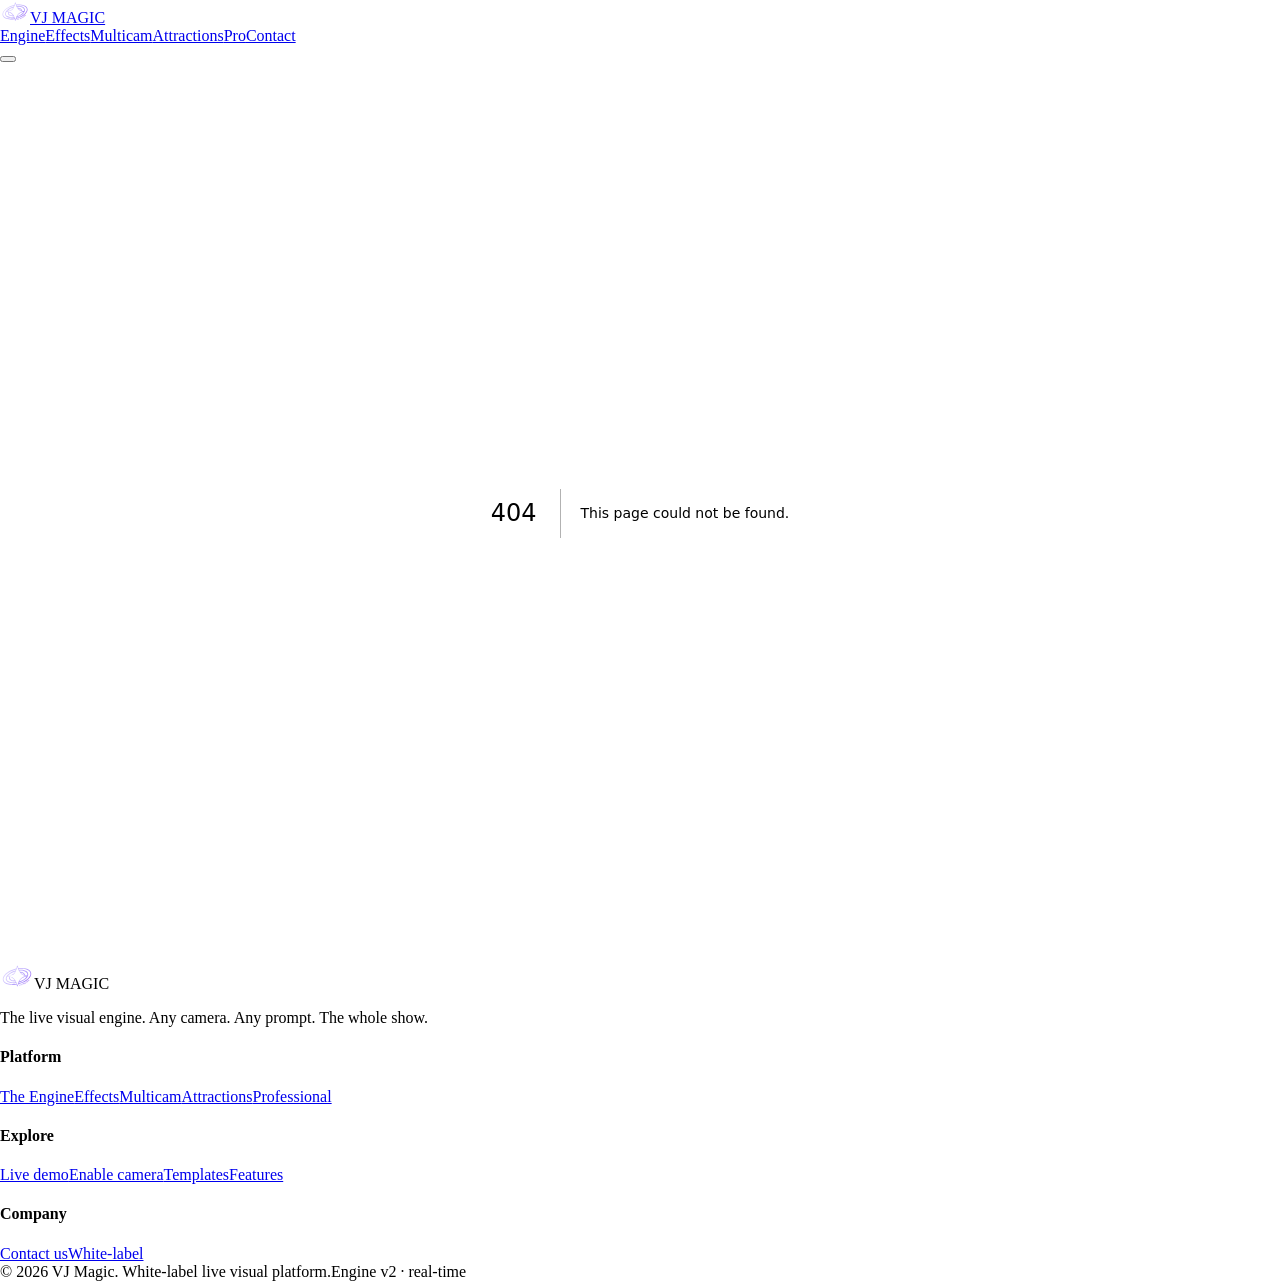
==== 404/index.html @ c1c37a98 "Minimal Become the Show intro: black + glow + logo + Enable camera button only" ====
<!DOCTYPE html><html lang="en"><head><meta charSet="utf-8"/><meta name="viewport" content="width=device-width, initial-scale=1"/><link rel="stylesheet" href="/vj-magic-site-v2/_next/static/css/72cdd108490dcdf6.css" data-precedence="next"/><link rel="preload" as="script" fetchPriority="low" href="/vj-magic-site-v2/_next/static/chunks/webpack-2d8a1e5a2ded59dc.js"/><script src="/vj-magic-site-v2/_next/static/chunks/fd9d1056-23bdddb1df3a91c8.js" async=""></script><script src="/vj-magic-site-v2/_next/static/chunks/23-326c0c5b7049838a.js" async=""></script><script src="/vj-magic-site-v2/_next/static/chunks/main-app-4d22e9ab011d833d.js" async=""></script><script src="/vj-magic-site-v2/_next/static/chunks/c15bf2b0-c5f2ab0c4ce668d5.js" async=""></script><script src="/vj-magic-site-v2/_next/static/chunks/3-db97e6afbbf609db.js" async=""></script><script src="/vj-magic-site-v2/_next/static/chunks/366-da704484c9fda1c6.js" async=""></script><script src="/vj-magic-site-v2/_next/static/chunks/453-7058235961efaa7b.js" async=""></script><script src="/vj-magic-site-v2/_next/static/chunks/app/layout-bbbaefa6b8dc3cee.js" async=""></script><meta name="robots" content="noindex"/><title>404: This page could not be found.</title><title>VJ Magic — The Live Visual Engine</title><meta name="description" content="VJ Magic turns any camera feed into a living, reactive light show — composited, switched, and reimagined in real time. The engine runs in your browser."/><script src="/vj-magic-site-v2/_next/static/chunks/polyfills-78c92fac7aa8fdd8.js" noModule=""></script></head><body class="grain"><header class="jsx-af280aa5b6983d5b nav "><div class="jsx-af280aa5b6983d5b nav-inner container"><a class="brand" aria-label="VJ Magic home" href="/vj-magic-site-v2/"><svg width="30" height="23" viewBox="0 0 600 450" fill="none" class="" role="img" aria-label="VJ Magic"><defs><linearGradient id="vjm-chrome-1" x1="40" y1="40" x2="560" y2="410" gradientUnits="userSpaceOnUse"><stop offset="0" stop-color="#F2EEFF"></stop><stop offset="0.42" stop-color="#C4B5FD"></stop><stop offset="0.74" stop-color="#A78BFA"></stop><stop offset="1" stop-color="#8A2BE2"></stop></linearGradient></defs><path d="M313.3,405.8C314.5,404.9 315.3,402.0 316.0,396.5C317.3,386.0 318.9,378.4 320.7,373.7C322.1,370.4 322.8,369.8 327.9,368.4C409.4,345.9 465.3,316.2 507.6,272.9C537.9,241.8 551.0,215.5 551.2,185.9C551.4,125.9 491.7,87.6 391.0,83.4C377.5,82.9 369.8,83.2 349.3,85.1C335.4,86.3 323.8,87.1 323.5,86.9C323.2,86.6 321.2,77.1 318.9,65.9C314.5,43.7 314.2,43.0 307.7,43.0C299.7,43.0 298.5,44.9 296.4,60.7C294.9,72.6 289.8,91.6 287.7,93.6C287.0,94.2 279.1,96.6 270.0,99.0C159.1,127.9 73.6,189.6 52.5,256.0C48.8,267.4 47.9,286.9 50.5,298.5C58.6,335.0 96.3,364.5 150.0,376.4C186.0,384.3 236.7,384.9 280.9,377.9C287.8,376.8 293.7,376.3 294.1,376.7C295.3,378.0 298.0,392.5 298.0,398.0C298.0,404.7 300.2,407.0 306.8,407.0C309.5,407.0 312.4,406.4 313.3,405.8ZM304.1,382.4C292.8,335.2 273.9,298.1 247.5,271.4C225.4,249.1 212.3,242.3 172.7,232.4C157.5,228.6 145.0,225.2 145.0,224.8C145.0,224.0 145.3,223.9 159.0,221.6C218.0,211.6 234.0,205.5 252.1,186.3C260.8,177.0 266.3,167.7 273.0,151.2C275.7,144.6 279.5,136.1 281.4,132.2C287.7,119.8 298.6,91.2 305.1,70.3C307.4,63.1 308.7,61.8 309.6,65.7C315.1,89.8 321.9,109.8 330.5,127.6C356.3,180.2 400.0,214.7 451.9,223.1C458.8,224.2 464.6,225.3 464.8,225.4C464.9,225.6 455.5,228.0 443.8,230.9C432.1,233.8 418.0,237.9 412.5,240.1C363.3,259.4 324.5,313.6 310.2,383.0L307.4,396.3L304.1,382.4ZM354.5,385.5C359.7,374.2 359.7,374.4 356.0,373.6C353.7,373.0 353.3,373.5 351.2,378.4C346.9,388.2 347.1,388.2 339.9,382.2C334.0,377.4 333.5,377.2 331.8,378.7C330.8,379.6 330.0,380.7 330.0,381.1C330.0,382.2 347.2,396.0 348.6,396.0C349.2,396.0 351.9,391.3 354.5,385.5ZM373.6,389.1C381.0,385.7 382.3,381.9 379.3,372.4C377.8,367.4 377.5,367.1 375.1,367.7C370.2,368.9 366.1,370.5 366.0,371.2C365.8,375.0 366.0,375.2 369.4,374.6C373.1,373.9 374.0,374.9 374.0,380.1C374.0,383.4 370.1,386.0 365.2,386.0C362.8,386.0 362.1,386.5 361.8,388.5C361.3,390.8 361.5,391.0 365.4,391.0C367.6,391.0 371.4,390.1 373.6,389.1ZM407.4,376.7C409.1,375.4 409.1,375.2 407.6,372.2C405.5,368.2 405.6,366.7 407.8,367.3C414.8,369.2 414.8,369.2 417.6,364.8L420.3,360.6L422.3,364.6C423.4,366.7 424.4,368.6 424.5,368.8C425.0,369.3 430.0,366.7 430.0,365.9C430.0,364.6 421.6,348.0 421.0,348.0C420.7,348.0 418.7,351.2 416.5,355.0C412.1,362.7 412.5,362.5 402.5,360.6C398.6,359.8 395.4,359.3 395.4,359.4C395.3,359.4 396.9,363.7 398.9,368.7C402.6,378.3 403.8,379.3 407.4,376.7ZM194.0,368.4C192.1,368.2 186.0,367.5 180.5,366.9C119.7,360.5 77.8,336.4 65.3,300.8C62.0,291.6 61.6,274.3 64.3,264.4C79.6,208.8 149.2,152.7 240.7,122.1C254.0,117.6 279.9,110.6 280.6,111.3C280.8,111.5 279.6,115.1 277.9,119.2L274.8,126.8L258.2,132.3C187.5,155.5 138.6,188.9 114.1,230.9C105.1,246.2 102.5,255.4 102.5,272.0C102.5,284.7 102.7,285.9 105.6,293.0C118.3,324.5 150.0,343.6 201.0,350.6C221.9,353.5 262.1,352.9 281.7,349.4C284.6,348.8 285.0,349.1 286.9,352.9C288.1,355.1 289.0,358.2 289.0,359.9C289.0,363.2 288.7,363.2 265.3,366.6C255.0,368.0 202.5,369.4 194.0,368.4ZM439.2,360.8C439.6,357.7 451.5,350.8 455.1,351.5C457.1,352.0 457.9,351.6 458.8,349.5C459.7,347.5 459.7,346.8 458.7,346.5C458.1,346.3 453.0,344.5 447.6,342.5C442.1,340.6 437.5,339.2 437.3,339.4C436.7,340.0 433.0,358.9 433.0,361.2C433.0,364.1 438.8,363.7 439.2,360.8ZM327.0,352.7C327.1,352.0 328.3,348.7 329.8,345.2C332.5,339.0 332.5,339.0 346.5,334.1C397.9,316.3 435.3,294.9 462.5,267.5C488.0,241.8 498.9,218.7 497.7,193.0C495.2,143.0 440.7,113.4 354.4,115.2L334.0,115.6L331.8,108.8C330.6,105.1 329.8,101.8 330.1,101.6C331.0,100.6 347.4,99.0 364.8,98.0C412.5,95.5 457.3,102.6 487.2,117.6C521.4,134.7 539.6,160.5 537.6,189.0C533.9,243.5 467.0,305.0 374.0,339.5C353.2,347.2 327.0,354.6 327.0,352.7ZM441.0,349.0C441.0,346.9 442.6,346.4 444.9,347.9C446.0,348.6 445.9,349.0 444.2,349.9C441.4,351.4 441.0,351.3 441.0,349.0ZM472.8,341.4C481.3,337.2 485.4,330.3 482.0,326.1C480.1,323.9 479.9,323.8 477.5,325.4C475.4,326.8 475.1,327.4 476.1,329.1C478.4,333.5 467.5,340.3 463.5,337.0C460.2,334.3 463.6,327.9 469.7,325.4C473.0,324.0 473.7,322.6 472.1,320.1C471.4,319.0 470.2,319.3 466.0,321.6C456.3,326.9 452.6,336.7 458.5,341.7C462.0,344.7 466.3,344.6 472.8,341.4ZM214.5,338.3C193.8,336.4 168.3,329.7 152.4,321.9C118.1,305.2 107.3,276.0 123.0,242.7C127.2,233.8 129.1,232.6 138.8,232.9C145.9,233.0 163.4,236.0 164.6,237.3C164.9,237.6 164.4,239.9 163.6,242.4C148.8,286.0 188.3,318.5 255.6,318.3L271.6,318.3L275.9,326.2C278.6,331.2 279.9,334.5 279.3,335.1C276.5,337.9 233.5,340.0 214.5,338.3ZM493.5,326.0C495.2,324.1 495.1,323.9 489.5,317.0C482.5,308.4 483.0,308.8 480.2,311.1C477.8,312.9 477.8,312.9 483.6,320.5C489.9,328.6 490.7,329.1 493.5,326.0ZM341.3,319.6C342.8,315.6 358.9,291.5 365.4,283.4C381.5,263.3 414.2,244.2 443.5,237.6C453.2,235.4 471.1,232.8 471.7,233.4C472.7,234.3 460.5,248.7 449.6,259.5C426.5,282.4 400.0,298.7 360.5,314.3C343.1,321.2 340.4,321.9 341.3,319.6ZM505.9,315.1C510.1,312.9 517.0,305.8 517.0,303.5C517.0,300.7 512.9,302.0 509.2,305.9C505.0,310.3 500.8,311.9 498.5,310.0C495.1,307.2 498.1,300.5 504.1,297.5C507.1,295.9 507.6,294.5 506.1,292.2C504.2,289.2 494.5,297.3 491.5,304.3C487.6,313.7 496.1,320.1 505.9,315.1ZM246.0,304.3C220.8,301.9 213.1,300.1 200.3,293.9C177.3,282.9 168.3,262.4 177.9,243.3L179.5,240.1L188.2,243.0C213.4,251.5 239.5,271.2 257.4,295.4C264.7,305.2 263.6,306.1 246.0,304.3ZM150.5,208.1C175.2,184.1 213.7,162.1 256.0,147.8C269.3,143.4 268.0,143.6 268.0,145.5C268.0,150.1 253.6,172.5 245.8,180.1C237.9,187.7 213.0,201.3 197.5,206.3C185.0,210.4 149.5,217.3 142.2,217.0C141.8,217.0 145.6,213.0 150.5,208.1ZM455.1,214.8C439.2,212.1 439.0,212.0 439.0,206.8C439.0,196.1 433.3,183.4 424.7,174.9C411.6,161.7 393.3,154.3 364.5,150.5C351.3,148.7 351.8,149.1 346.2,139.5C340.6,130.1 340.5,130.3 351.7,129.3C373.2,127.5 397.0,129.5 418.7,135.1C467.9,147.7 490.6,174.3 482.4,210.1L480.8,217.0L473.7,216.9C469.7,216.9 461.4,215.9 455.1,214.8ZM415.9,203.6C401.0,197.5 386.9,187.8 373.8,174.8C364.6,165.6 364.3,164.6 370.8,165.5C399.9,169.6 421.2,184.1 424.5,202.2C425.4,206.9 424.2,207.1 415.9,203.6Z" fill="url(#vjm-chrome-1)" fill-rule="evenodd"></path></svg><span class="jsx-af280aa5b6983d5b wordmark">VJ MAGIC</span></a><nav aria-label="Primary" class="jsx-af280aa5b6983d5b links"><a class="link" href="/vj-magic-site-v2/engine/">Engine</a><a class="link" href="/vj-magic-site-v2/effects/">Effects</a><a class="link" href="/vj-magic-site-v2/multicam/">Multicam</a><a class="link" href="/vj-magic-site-v2/attractions/">Attractions</a><a class="link" href="/vj-magic-site-v2/professional/">Pro</a><a class="link" href="/vj-magic-site-v2/#contact">Contact</a></nav><div class="jsx-af280aa5b6983d5b right"><button aria-label="Menu" class="jsx-af280aa5b6983d5b burger"><span class="jsx-af280aa5b6983d5b"></span><span class="jsx-af280aa5b6983d5b"></span><span class="jsx-af280aa5b6983d5b"></span></button></div></div></header><main><div style="font-family:system-ui,&quot;Segoe UI&quot;,Roboto,Helvetica,Arial,sans-serif,&quot;Apple Color Emoji&quot;,&quot;Segoe UI Emoji&quot;;height:100vh;text-align:center;display:flex;flex-direction:column;align-items:center;justify-content:center"><div><style>body{color:#000;background:#fff;margin:0}.next-error-h1{border-right:1px solid rgba(0,0,0,.3)}@media (prefers-color-scheme:dark){body{color:#fff;background:#000}.next-error-h1{border-right:1px solid rgba(255,255,255,.3)}}</style><h1 class="next-error-h1" style="display:inline-block;margin:0 20px 0 0;padding:0 23px 0 0;font-size:24px;font-weight:500;vertical-align:top;line-height:49px">404</h1><div style="display:inline-block"><h2 style="font-size:14px;font-weight:400;line-height:49px;margin:0">This page could not be found.</h2></div></div></div></main><footer class="jsx-34bf49128ac55c75 ft"><div class="jsx-34bf49128ac55c75 container"><div class="jsx-34bf49128ac55c75 ft-grid"><div class="jsx-34bf49128ac55c75 ft-brand"><div class="jsx-34bf49128ac55c75 brand"><svg width="34" height="26" viewBox="0 0 600 450" fill="none" class="" role="img" aria-label="VJ Magic"><defs><linearGradient id="vjm-chrome-2" x1="40" y1="40" x2="560" y2="410" gradientUnits="userSpaceOnUse"><stop offset="0" stop-color="#F2EEFF"></stop><stop offset="0.42" stop-color="#C4B5FD"></stop><stop offset="0.74" stop-color="#A78BFA"></stop><stop offset="1" stop-color="#8A2BE2"></stop></linearGradient></defs><path d="M313.3,405.8C314.5,404.9 315.3,402.0 316.0,396.5C317.3,386.0 318.9,378.4 320.7,373.7C322.1,370.4 322.8,369.8 327.9,368.4C409.4,345.9 465.3,316.2 507.6,272.9C537.9,241.8 551.0,215.5 551.2,185.9C551.4,125.9 491.7,87.6 391.0,83.4C377.5,82.9 369.8,83.2 349.3,85.1C335.4,86.3 323.8,87.1 323.5,86.9C323.2,86.6 321.2,77.1 318.9,65.9C314.5,43.7 314.2,43.0 307.7,43.0C299.7,43.0 298.5,44.9 296.4,60.7C294.9,72.6 289.8,91.6 287.7,93.6C287.0,94.2 279.1,96.6 270.0,99.0C159.1,127.9 73.6,189.6 52.5,256.0C48.8,267.4 47.9,286.9 50.5,298.5C58.6,335.0 96.3,364.5 150.0,376.4C186.0,384.3 236.7,384.9 280.9,377.9C287.8,376.8 293.7,376.3 294.1,376.7C295.3,378.0 298.0,392.5 298.0,398.0C298.0,404.7 300.2,407.0 306.8,407.0C309.5,407.0 312.4,406.4 313.3,405.8ZM304.1,382.4C292.8,335.2 273.9,298.1 247.5,271.4C225.4,249.1 212.3,242.3 172.7,232.4C157.5,228.6 145.0,225.2 145.0,224.8C145.0,224.0 145.3,223.9 159.0,221.6C218.0,211.6 234.0,205.5 252.1,186.3C260.8,177.0 266.3,167.7 273.0,151.2C275.7,144.6 279.5,136.1 281.4,132.2C287.7,119.8 298.6,91.2 305.1,70.3C307.4,63.1 308.7,61.8 309.6,65.7C315.1,89.8 321.9,109.8 330.5,127.6C356.3,180.2 400.0,214.7 451.9,223.1C458.8,224.2 464.6,225.3 464.8,225.4C464.9,225.6 455.5,228.0 443.8,230.9C432.1,233.8 418.0,237.9 412.5,240.1C363.3,259.4 324.5,313.6 310.2,383.0L307.4,396.3L304.1,382.4ZM354.5,385.5C359.7,374.2 359.7,374.4 356.0,373.6C353.7,373.0 353.3,373.5 351.2,378.4C346.9,388.2 347.1,388.2 339.9,382.2C334.0,377.4 333.5,377.2 331.8,378.7C330.8,379.6 330.0,380.7 330.0,381.1C330.0,382.2 347.2,396.0 348.6,396.0C349.2,396.0 351.9,391.3 354.5,385.5ZM373.6,389.1C381.0,385.7 382.3,381.9 379.3,372.4C377.8,367.4 377.5,367.1 375.1,367.7C370.2,368.9 366.1,370.5 366.0,371.2C365.8,375.0 366.0,375.2 369.4,374.6C373.1,373.9 374.0,374.9 374.0,380.1C374.0,383.4 370.1,386.0 365.2,386.0C362.8,386.0 362.1,386.5 361.8,388.5C361.3,390.8 361.5,391.0 365.4,391.0C367.6,391.0 371.4,390.1 373.6,389.1ZM407.4,376.7C409.1,375.4 409.1,375.2 407.6,372.2C405.5,368.2 405.6,366.7 407.8,367.3C414.8,369.2 414.8,369.2 417.6,364.8L420.3,360.6L422.3,364.6C423.4,366.7 424.4,368.6 424.5,368.8C425.0,369.3 430.0,366.7 430.0,365.9C430.0,364.6 421.6,348.0 421.0,348.0C420.7,348.0 418.7,351.2 416.5,355.0C412.1,362.7 412.5,362.5 402.5,360.6C398.6,359.8 395.4,359.3 395.4,359.4C395.3,359.4 396.9,363.7 398.9,368.7C402.6,378.3 403.8,379.3 407.4,376.7ZM194.0,368.4C192.1,368.2 186.0,367.5 180.5,366.9C119.7,360.5 77.8,336.4 65.3,300.8C62.0,291.6 61.6,274.3 64.3,264.4C79.6,208.8 149.2,152.7 240.7,122.1C254.0,117.6 279.9,110.6 280.6,111.3C280.8,111.5 279.6,115.1 277.9,119.2L274.8,126.8L258.2,132.3C187.5,155.5 138.6,188.9 114.1,230.9C105.1,246.2 102.5,255.4 102.5,272.0C102.5,284.7 102.7,285.9 105.6,293.0C118.3,324.5 150.0,343.6 201.0,350.6C221.9,353.5 262.1,352.9 281.7,349.4C284.6,348.8 285.0,349.1 286.9,352.9C288.1,355.1 289.0,358.2 289.0,359.9C289.0,363.2 288.7,363.2 265.3,366.6C255.0,368.0 202.5,369.4 194.0,368.4ZM439.2,360.8C439.6,357.7 451.5,350.8 455.1,351.5C457.1,352.0 457.9,351.6 458.8,349.5C459.7,347.5 459.7,346.8 458.7,346.5C458.1,346.3 453.0,344.5 447.6,342.5C442.1,340.6 437.5,339.2 437.3,339.4C436.7,340.0 433.0,358.9 433.0,361.2C433.0,364.1 438.8,363.7 439.2,360.8ZM327.0,352.7C327.1,352.0 328.3,348.7 329.8,345.2C332.5,339.0 332.5,339.0 346.5,334.1C397.9,316.3 435.3,294.9 462.5,267.5C488.0,241.8 498.9,218.7 497.7,193.0C495.2,143.0 440.7,113.4 354.4,115.2L334.0,115.6L331.8,108.8C330.6,105.1 329.8,101.8 330.1,101.6C331.0,100.6 347.4,99.0 364.8,98.0C412.5,95.5 457.3,102.6 487.2,117.6C521.4,134.7 539.6,160.5 537.6,189.0C533.9,243.5 467.0,305.0 374.0,339.5C353.2,347.2 327.0,354.6 327.0,352.7ZM441.0,349.0C441.0,346.9 442.6,346.4 444.9,347.9C446.0,348.6 445.9,349.0 444.2,349.9C441.4,351.4 441.0,351.3 441.0,349.0ZM472.8,341.4C481.3,337.2 485.4,330.3 482.0,326.1C480.1,323.9 479.9,323.8 477.5,325.4C475.4,326.8 475.1,327.4 476.1,329.1C478.4,333.5 467.5,340.3 463.5,337.0C460.2,334.3 463.6,327.9 469.7,325.4C473.0,324.0 473.7,322.6 472.1,320.1C471.4,319.0 470.2,319.3 466.0,321.6C456.3,326.9 452.6,336.7 458.5,341.7C462.0,344.7 466.3,344.6 472.8,341.4ZM214.5,338.3C193.8,336.4 168.3,329.7 152.4,321.9C118.1,305.2 107.3,276.0 123.0,242.7C127.2,233.8 129.1,232.6 138.8,232.9C145.9,233.0 163.4,236.0 164.6,237.3C164.9,237.6 164.4,239.9 163.6,242.4C148.8,286.0 188.3,318.5 255.6,318.3L271.6,318.3L275.9,326.2C278.6,331.2 279.9,334.5 279.3,335.1C276.5,337.9 233.5,340.0 214.5,338.3ZM493.5,326.0C495.2,324.1 495.1,323.9 489.5,317.0C482.5,308.4 483.0,308.8 480.2,311.1C477.8,312.9 477.8,312.9 483.6,320.5C489.9,328.6 490.7,329.1 493.5,326.0ZM341.3,319.6C342.8,315.6 358.9,291.5 365.4,283.4C381.5,263.3 414.2,244.2 443.5,237.6C453.2,235.4 471.1,232.8 471.7,233.4C472.7,234.3 460.5,248.7 449.6,259.5C426.5,282.4 400.0,298.7 360.5,314.3C343.1,321.2 340.4,321.9 341.3,319.6ZM505.9,315.1C510.1,312.9 517.0,305.8 517.0,303.5C517.0,300.7 512.9,302.0 509.2,305.9C505.0,310.3 500.8,311.9 498.5,310.0C495.1,307.2 498.1,300.5 504.1,297.5C507.1,295.9 507.6,294.5 506.1,292.2C504.2,289.2 494.5,297.3 491.5,304.3C487.6,313.7 496.1,320.1 505.9,315.1ZM246.0,304.3C220.8,301.9 213.1,300.1 200.3,293.9C177.3,282.9 168.3,262.4 177.9,243.3L179.5,240.1L188.2,243.0C213.4,251.5 239.5,271.2 257.4,295.4C264.7,305.2 263.6,306.1 246.0,304.3ZM150.5,208.1C175.2,184.1 213.7,162.1 256.0,147.8C269.3,143.4 268.0,143.6 268.0,145.5C268.0,150.1 253.6,172.5 245.8,180.1C237.9,187.7 213.0,201.3 197.5,206.3C185.0,210.4 149.5,217.3 142.2,217.0C141.8,217.0 145.6,213.0 150.5,208.1ZM455.1,214.8C439.2,212.1 439.0,212.0 439.0,206.8C439.0,196.1 433.3,183.4 424.7,174.9C411.6,161.7 393.3,154.3 364.5,150.5C351.3,148.7 351.8,149.1 346.2,139.5C340.6,130.1 340.5,130.3 351.7,129.3C373.2,127.5 397.0,129.5 418.7,135.1C467.9,147.7 490.6,174.3 482.4,210.1L480.8,217.0L473.7,216.9C469.7,216.9 461.4,215.9 455.1,214.8ZM415.9,203.6C401.0,197.5 386.9,187.8 373.8,174.8C364.6,165.6 364.3,164.6 370.8,165.5C399.9,169.6 421.2,184.1 424.5,202.2C425.4,206.9 424.2,207.1 415.9,203.6Z" fill="url(#vjm-chrome-2)" fill-rule="evenodd"></path></svg><span class="jsx-34bf49128ac55c75 wordmark">VJ MAGIC</span></div><p class="jsx-34bf49128ac55c75 tag">The live visual engine. Any camera. Any prompt. The whole show.</p></div><div class="jsx-34bf49128ac55c75 ft-col"><h4 class="jsx-34bf49128ac55c75">Platform</h4><a class="ft-link" href="/vj-magic-site-v2/engine/">The Engine</a><a class="ft-link" href="/vj-magic-site-v2/effects/">Effects</a><a class="ft-link" href="/vj-magic-site-v2/multicam/">Multicam</a><a class="ft-link" href="/vj-magic-site-v2/attractions/">Attractions</a><a class="ft-link" href="/vj-magic-site-v2/professional/">Professional</a></div><div class="jsx-34bf49128ac55c75 ft-col"><h4 class="jsx-34bf49128ac55c75">Explore</h4><a class="ft-link" href="/vj-magic-site-v2/#live">Live demo</a><a class="ft-link" href="/vj-magic-site-v2/#live">Enable camera</a><a class="ft-link" href="/vj-magic-site-v2/engine/#templates">Templates</a><a class="ft-link" href="/vj-magic-site-v2/#features">Features</a></div><div class="jsx-34bf49128ac55c75 ft-col"><h4 class="jsx-34bf49128ac55c75">Company</h4><a class="ft-link" href="/vj-magic-site-v2/#contact">Contact us</a><a class="ft-link" href="/vj-magic-site-v2/#contact">White-label</a></div></div><div class="jsx-34bf49128ac55c75 ft-bottom"><span class="jsx-34bf49128ac55c75">© <!-- -->2026<!-- --> VJ Magic. White-label live visual platform.</span><span class="jsx-34bf49128ac55c75 mono">Engine v2 · real-time</span></div></div></footer><script src="/vj-magic-site-v2/_next/static/chunks/webpack-2d8a1e5a2ded59dc.js" async=""></script><script>(self.__next_f=self.__next_f||[]).push([0]);self.__next_f.push([2,null])</script><script>self.__next_f.push([1,"1:HL[\"/vj-magic-site-v2/_next/static/css/72cdd108490dcdf6.css\",\"style\"]\n"])</script><script>self.__next_f.push([1,"2:I[5751,[],\"\"]\n4:I[9275,[],\"\"]\n5:I[1343,[],\"\"]\n6:I[9599,[\"922\",\"static/chunks/c15bf2b0-c5f2ab0c4ce668d5.js\",\"3\",\"static/chunks/3-db97e6afbbf609db.js\",\"366\",\"static/chunks/366-da704484c9fda1c6.js\",\"453\",\"static/chunks/453-7058235961efaa7b.js\",\"185\",\"static/chunks/app/layout-bbbaefa6b8dc3cee.js\"],\"default\"]\n7:I[552,[\"922\",\"static/chunks/c15bf2b0-c5f2ab0c4ce668d5.js\",\"3\",\"static/chunks/3-db97e6afbbf609db.js\",\"366\",\"static/chunks/366-da704484c9fda1c6.js\",\"453\",\"static/chunks/453-7058235961efaa7b.js\",\"185\",\"static/chunks/app/layout-bbbaefa6b8dc3cee.js\"],\"default\"]\nc:I[2674,[\"922\",\"static/chunks/c15bf2b0-c5f2ab0c4ce668d5.js\",\"3\",\"static/chunks/3-db97e6afbbf609db.js\",\"366\",\"static/chunks/366-da704484c9fda1c6.js\",\"453\",\"static/chunks/453-7058235961efaa7b.js\",\"185\",\"static/chunks/app/layout-bbbaefa6b8dc3cee.js\"],\"default\"]\ne:I[6130,[],\"\"]\n8:{\"fontFamily\":\"system-ui,\\\"Segoe UI\\\",Roboto,Helvetica,Arial,sans-serif,\\\"Apple Color Emoji\\\",\\\"Segoe UI Emoji\\\"\",\"height\":\"100vh\",\"textAlign\":\"center\",\"display\":\"flex\",\"flexDirection\":\"column\",\"alignItems\":\"center\",\"justifyContent\":\"center\"}\n9:{\"display\":\"inline-block\",\"margin\":\"0 20px 0 0\",\"padding\":\"0 23px 0 0\",\"fontSize\":24,\"fontWeight\":500,\"verticalAlign\":\"top\",\"lineHeight\":\"49px\"}\na:{\"display\":\"inline-block\"}\nb:{\"fontSize\":14,\"fontWeight\":400,\"lineHeight\":\"49px\",\"margin\":0}\nf:[]\n"])</script><script>self.__next_f.push([1,"0:[[[\"$\",\"link\",\"0\",{\"rel\":\"stylesheet\",\"href\":\"/vj-magic-site-v2/_next/static/css/72cdd108490dcdf6.css\",\"precedence\":\"next\",\"crossOrigin\":\"$undefined\"}]],[\"$\",\"$L2\",null,{\"buildId\":\"bzKbOOfHoZnU1lUHpaLwq\",\"assetPrefix\":\"/vj-magic-site-v2\",\"initialCanonicalUrl\":\"/_not-found/\",\"initialTree\":[\"\",{\"children\":[\"/_not-found\",{\"children\":[\"__PAGE__\",{}]}]},\"$undefined\",\"$undefined\",true],\"initialSeedData\":[\"\",{\"children\":[\"/_not-found\",{\"children\":[\"__PAGE__\",{},[[\"$L3\",[[\"$\",\"title\",null,{\"children\":\"404: This page could not be found.\"}],[\"$\",\"div\",null,{\"style\":{\"fontFamily\":\"system-ui,\\\"Segoe UI\\\",Roboto,Helvetica,Arial,sans-serif,\\\"Apple Color Emoji\\\",\\\"Segoe UI Emoji\\\"\",\"height\":\"100vh\",\"textAlign\":\"center\",\"display\":\"flex\",\"flexDirection\":\"column\",\"alignItems\":\"center\",\"justifyContent\":\"center\"},\"children\":[\"$\",\"div\",null,{\"children\":[[\"$\",\"style\",null,{\"dangerouslySetInnerHTML\":{\"__html\":\"body{color:#000;background:#fff;margin:0}.next-error-h1{border-right:1px solid rgba(0,0,0,.3)}@media (prefers-color-scheme:dark){body{color:#fff;background:#000}.next-error-h1{border-right:1px solid rgba(255,255,255,.3)}}\"}}],[\"$\",\"h1\",null,{\"className\":\"next-error-h1\",\"style\":{\"display\":\"inline-block\",\"margin\":\"0 20px 0 0\",\"padding\":\"0 23px 0 0\",\"fontSize\":24,\"fontWeight\":500,\"verticalAlign\":\"top\",\"lineHeight\":\"49px\"},\"children\":\"404\"}],[\"$\",\"div\",null,{\"style\":{\"display\":\"inline-block\"},\"children\":[\"$\",\"h2\",null,{\"style\":{\"fontSize\":14,\"fontWeight\":400,\"lineHeight\":\"49px\",\"margin\":0},\"children\":\"This page could not be found.\"}]}]]}]}]]],null],null]},[\"$\",\"$L4\",null,{\"parallelRouterKey\":\"children\",\"segmentPath\":[\"children\",\"/_not-found\",\"children\"],\"error\":\"$undefined\",\"errorStyles\":\"$undefined\",\"errorScripts\":\"$undefined\",\"template\":[\"$\",\"$L5\",null,{}],\"templateStyles\":\"$undefined\",\"templateScripts\":\"$undefined\",\"notFound\":\"$undefined\",\"notFoundStyles\":\"$undefined\",\"styles\":null}],null]},[[\"$\",\"html\",null,{\"lang\":\"en\",\"children\":[\"$\",\"body\",null,{\"className\":\"grain\",\"children\":[[\"$\",\"$L6\",null,{}],[\"$\",\"$L7\",null,{}],[\"$\",\"main\",null,{\"children\":[\"$\",\"$L4\",null,{\"parallelRouterKey\":\"children\",\"segmentPath\":[\"children\"],\"error\":\"$undefined\",\"errorStyles\":\"$undefined\",\"errorScripts\":\"$undefined\",\"template\":[\"$\",\"$L5\",null,{}],\"templateStyles\":\"$undefined\",\"templateScripts\":\"$undefined\",\"notFound\":[[\"$\",\"title\",null,{\"children\":\"404: This page could not be found.\"}],[\"$\",\"div\",null,{\"style\":\"$8\",\"children\":[\"$\",\"div\",null,{\"children\":[[\"$\",\"style\",null,{\"dangerouslySetInnerHTML\":{\"__html\":\"body{color:#000;background:#fff;margin:0}.next-error-h1{border-right:1px solid rgba(0,0,0,.3)}@media (prefers-color-scheme:dark){body{color:#fff;background:#000}.next-error-h1{border-right:1px solid rgba(255,255,255,.3)}}\"}}],[\"$\",\"h1\",null,{\"className\":\"next-error-h1\",\"style\":\"$9\",\"children\":\"404\"}],[\"$\",\"div\",null,{\"style\":\"$a\",\"children\":[\"$\",\"h2\",null,{\"style\":\"$b\",\"children\":\"This page could not be found.\"}]}]]}]}]],\"notFoundStyles\":[],\"styles\":null}]}],[\"$\",\"$Lc\",null,{}]]}]}],null],null],\"couldBeIntercepted\":false,\"initialHead\":[[\"$\",\"meta\",null,{\"name\":\"robots\",\"content\":\"noindex\"}],\"$Ld\"],\"globalErrorComponent\":\"$e\",\"missingSlots\":\"$Wf\"}]]\n"])</script><script>self.__next_f.push([1,"d:[[\"$\",\"meta\",\"0\",{\"name\":\"viewport\",\"content\":\"width=device-width, initial-scale=1\"}],[\"$\",\"meta\",\"1\",{\"charSet\":\"utf-8\"}],[\"$\",\"title\",\"2\",{\"children\":\"VJ Magic — The Live Visual Engine\"}],[\"$\",\"meta\",\"3\",{\"name\":\"description\",\"content\":\"VJ Magic turns any camera feed into a living, reactive light show — composited, switched, and reimagined in real time. The engine runs in your browser.\"}]]\n3:null\n"])</script></body></html>
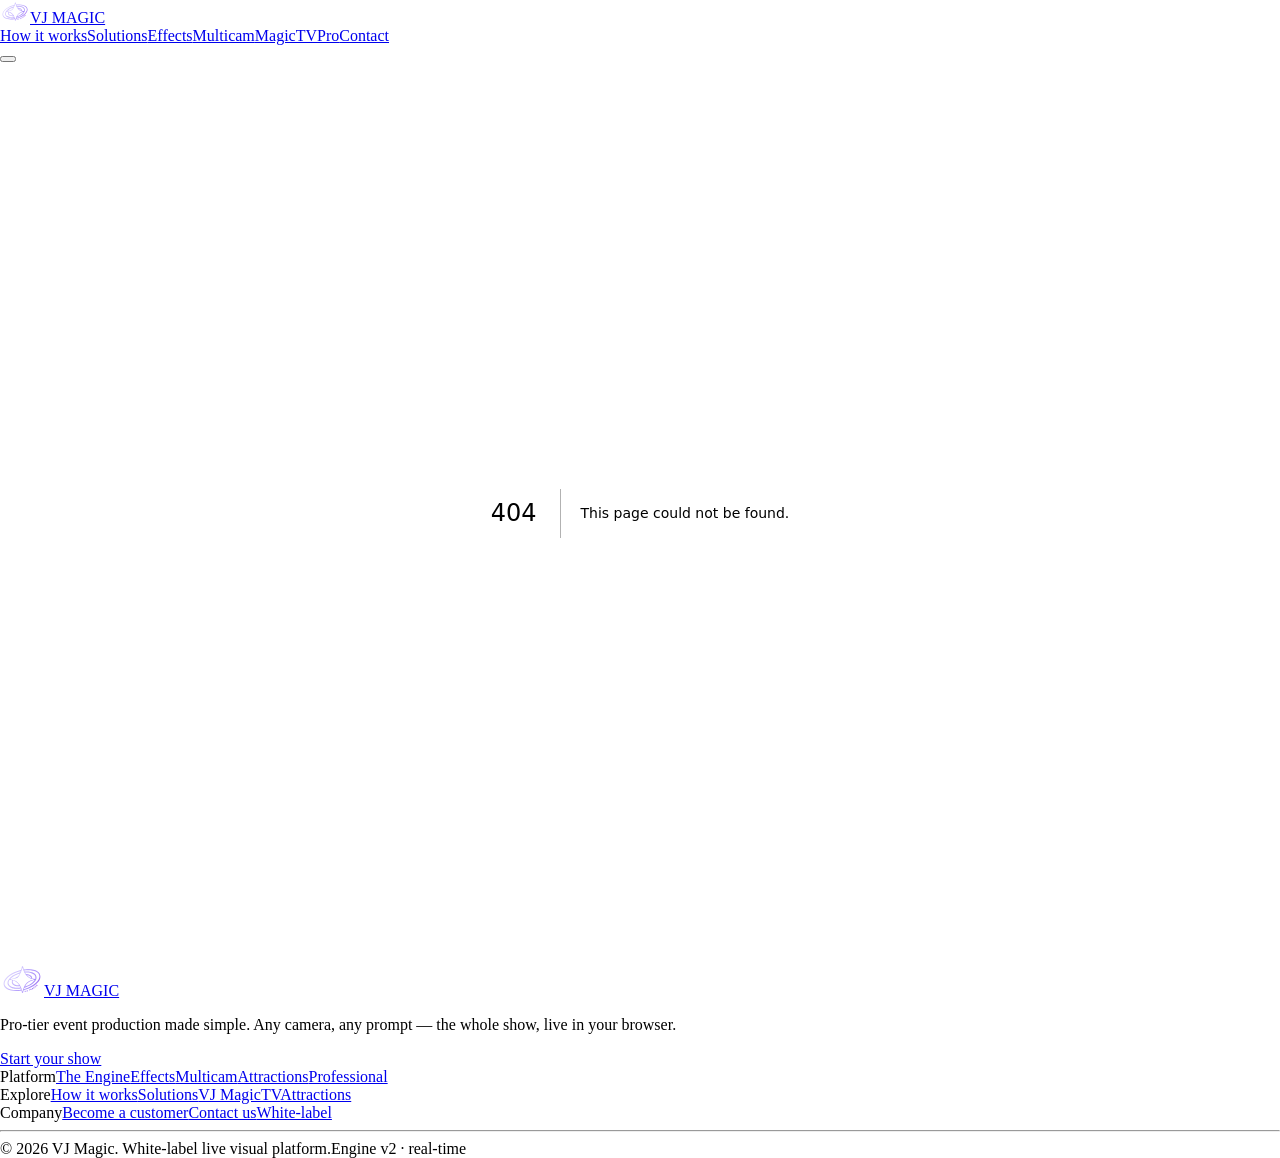
==== commit 241b021b: "Round 5: live-feed fixes + visual/layout/typography upgrades + 3 new pages (How it Works, Solutions," ====
--- a/404/index.html
+++ b/404/index.html
@@ -1 +1 @@
-<!DOCTYPE html><html lang="en"><head><meta charSet="utf-8"/><meta name="viewport" content="width=device-width, initial-scale=1"/><link rel="stylesheet" href="/vj-magic-site-v2/_next/static/css/72cdd108490dcdf6.css" data-precedence="next"/><link rel="preload" as="script" fetchPriority="low" href="/vj-magic-site-v2/_next/static/chunks/webpack-2d8a1e5a2ded59dc.js"/><script src="/vj-magic-site-v2/_next/static/chunks/fd9d1056-23bdddb1df3a91c8.js" async=""></script><script src="/vj-magic-site-v2/_next/static/chunks/23-326c0c5b7049838a.js" async=""></script><script src="/vj-magic-site-v2/_next/static/chunks/main-app-4d22e9ab011d833d.js" async=""></script><script src="/vj-magic-site-v2/_next/static/chunks/c15bf2b0-c5f2ab0c4ce668d5.js" async=""></script><script src="/vj-magic-site-v2/_next/static/chunks/3-db97e6afbbf609db.js" async=""></script><script src="/vj-magic-site-v2/_next/static/chunks/366-da704484c9fda1c6.js" async=""></script><script src="/vj-magic-site-v2/_next/static/chunks/453-7058235961efaa7b.js" async=""></script><script src="/vj-magic-site-v2/_next/static/chunks/app/layout-bbbaefa6b8dc3cee.js" async=""></script><meta name="robots" content="noindex"/><title>404: This page could not be found.</title><title>VJ Magic — The Live Visual Engine</title><meta name="description" content="VJ Magic turns any camera feed into a living, reactive light show — composited, switched, and reimagined in real time. The engine runs in your browser."/><script src="/vj-magic-site-v2/_next/static/chunks/polyfills-78c92fac7aa8fdd8.js" noModule=""></script></head><body class="grain"><header class="jsx-af280aa5b6983d5b nav "><div class="jsx-af280aa5b6983d5b nav-inner container"><a class="brand" aria-label="VJ Magic home" href="/vj-magic-site-v2/"><svg width="30" height="23" viewBox="0 0 600 450" fill="none" class="" role="img" aria-label="VJ Magic"><defs><linearGradient id="vjm-chrome-1" x1="40" y1="40" x2="560" y2="410" gradientUnits="userSpaceOnUse"><stop offset="0" stop-color="#F2EEFF"></stop><stop offset="0.42" stop-color="#C4B5FD"></stop><stop offset="0.74" stop-color="#A78BFA"></stop><stop offset="1" stop-color="#8A2BE2"></stop></linearGradient></defs><path d="M313.3,405.8C314.5,404.9 315.3,402.0 316.0,396.5C317.3,386.0 318.9,378.4 320.7,373.7C322.1,370.4 322.8,369.8 327.9,368.4C409.4,345.9 465.3,316.2 507.6,272.9C537.9,241.8 551.0,215.5 551.2,185.9C551.4,125.9 491.7,87.6 391.0,83.4C377.5,82.9 369.8,83.2 349.3,85.1C335.4,86.3 323.8,87.1 323.5,86.9C323.2,86.6 321.2,77.1 318.9,65.9C314.5,43.7 314.2,43.0 307.7,43.0C299.7,43.0 298.5,44.9 296.4,60.7C294.9,72.6 289.8,91.6 287.7,93.6C287.0,94.2 279.1,96.6 270.0,99.0C159.1,127.9 73.6,189.6 52.5,256.0C48.8,267.4 47.9,286.9 50.5,298.5C58.6,335.0 96.3,364.5 150.0,376.4C186.0,384.3 236.7,384.9 280.9,377.9C287.8,376.8 293.7,376.3 294.1,376.7C295.3,378.0 298.0,392.5 298.0,398.0C298.0,404.7 300.2,407.0 306.8,407.0C309.5,407.0 312.4,406.4 313.3,405.8ZM304.1,382.4C292.8,335.2 273.9,298.1 247.5,271.4C225.4,249.1 212.3,242.3 172.7,232.4C157.5,228.6 145.0,225.2 145.0,224.8C145.0,224.0 145.3,223.9 159.0,221.6C218.0,211.6 234.0,205.5 252.1,186.3C260.8,177.0 266.3,167.7 273.0,151.2C275.7,144.6 279.5,136.1 281.4,132.2C287.7,119.8 298.6,91.2 305.1,70.3C307.4,63.1 308.7,61.8 309.6,65.7C315.1,89.8 321.9,109.8 330.5,127.6C356.3,180.2 400.0,214.7 451.9,223.1C458.8,224.2 464.6,225.3 464.8,225.4C464.9,225.6 455.5,228.0 443.8,230.9C432.1,233.8 418.0,237.9 412.5,240.1C363.3,259.4 324.5,313.6 310.2,383.0L307.4,396.3L304.1,382.4ZM354.5,385.5C359.7,374.2 359.7,374.4 356.0,373.6C353.7,373.0 353.3,373.5 351.2,378.4C346.9,388.2 347.1,388.2 339.9,382.2C334.0,377.4 333.5,377.2 331.8,378.7C330.8,379.6 330.0,380.7 330.0,381.1C330.0,382.2 347.2,396.0 348.6,396.0C349.2,396.0 351.9,391.3 354.5,385.5ZM373.6,389.1C381.0,385.7 382.3,381.9 379.3,372.4C377.8,367.4 377.5,367.1 375.1,367.7C370.2,368.9 366.1,370.5 366.0,371.2C365.8,375.0 366.0,375.2 369.4,374.6C373.1,373.9 374.0,374.9 374.0,380.1C374.0,383.4 370.1,386.0 365.2,386.0C362.8,386.0 362.1,386.5 361.8,388.5C361.3,390.8 361.5,391.0 365.4,391.0C367.6,391.0 371.4,390.1 373.6,389.1ZM407.4,376.7C409.1,375.4 409.1,375.2 407.6,372.2C405.5,368.2 405.6,366.7 407.8,367.3C414.8,369.2 414.8,369.2 417.6,364.8L420.3,360.6L422.3,364.6C423.4,366.7 424.4,368.6 424.5,368.8C425.0,369.3 430.0,366.7 430.0,365.9C430.0,364.6 421.6,348.0 421.0,348.0C420.7,348.0 418.7,351.2 416.5,355.0C412.1,362.7 412.5,362.5 402.5,360.6C398.6,359.8 395.4,359.3 395.4,359.4C395.3,359.4 396.9,363.7 398.9,368.7C402.6,378.3 403.8,379.3 407.4,376.7ZM194.0,368.4C192.1,368.2 186.0,367.5 180.5,366.9C119.7,360.5 77.8,336.4 65.3,300.8C62.0,291.6 61.6,274.3 64.3,264.4C79.6,208.8 149.2,152.7 240.7,122.1C254.0,117.6 279.9,110.6 280.6,111.3C280.8,111.5 279.6,115.1 277.9,119.2L274.8,126.8L258.2,132.3C187.5,155.5 138.6,188.9 114.1,230.9C105.1,246.2 102.5,255.4 102.5,272.0C102.5,284.7 102.7,285.9 105.6,293.0C118.3,324.5 150.0,343.6 201.0,350.6C221.9,353.5 262.1,352.9 281.7,349.4C284.6,348.8 285.0,349.1 286.9,352.9C288.1,355.1 289.0,358.2 289.0,359.9C289.0,363.2 288.7,363.2 265.3,366.6C255.0,368.0 202.5,369.4 194.0,368.4ZM439.2,360.8C439.6,357.7 451.5,350.8 455.1,351.5C457.1,352.0 457.9,351.6 458.8,349.5C459.7,347.5 459.7,346.8 458.7,346.5C458.1,346.3 453.0,344.5 447.6,342.5C442.1,340.6 437.5,339.2 437.3,339.4C436.7,340.0 433.0,358.9 433.0,361.2C433.0,364.1 438.8,363.7 439.2,360.8ZM327.0,352.7C327.1,352.0 328.3,348.7 329.8,345.2C332.5,339.0 332.5,339.0 346.5,334.1C397.9,316.3 435.3,294.9 462.5,267.5C488.0,241.8 498.9,218.7 497.7,193.0C495.2,143.0 440.7,113.4 354.4,115.2L334.0,115.6L331.8,108.8C330.6,105.1 329.8,101.8 330.1,101.6C331.0,100.6 347.4,99.0 364.8,98.0C412.5,95.5 457.3,102.6 487.2,117.6C521.4,134.7 539.6,160.5 537.6,189.0C533.9,243.5 467.0,305.0 374.0,339.5C353.2,347.2 327.0,354.6 327.0,352.7ZM441.0,349.0C441.0,346.9 442.6,346.4 444.9,347.9C446.0,348.6 445.9,349.0 444.2,349.9C441.4,351.4 441.0,351.3 441.0,349.0ZM472.8,341.4C481.3,337.2 485.4,330.3 482.0,326.1C480.1,323.9 479.9,323.8 477.5,325.4C475.4,326.8 475.1,327.4 476.1,329.1C478.4,333.5 467.5,340.3 463.5,337.0C460.2,334.3 463.6,327.9 469.7,325.4C473.0,324.0 473.7,322.6 472.1,320.1C471.4,319.0 470.2,319.3 466.0,321.6C456.3,326.9 452.6,336.7 458.5,341.7C462.0,344.7 466.3,344.6 472.8,341.4ZM214.5,338.3C193.8,336.4 168.3,329.7 152.4,321.9C118.1,305.2 107.3,276.0 123.0,242.7C127.2,233.8 129.1,232.6 138.8,232.9C145.9,233.0 163.4,236.0 164.6,237.3C164.9,237.6 164.4,239.9 163.6,242.4C148.8,286.0 188.3,318.5 255.6,318.3L271.6,318.3L275.9,326.2C278.6,331.2 279.9,334.5 279.3,335.1C276.5,337.9 233.5,340.0 214.5,338.3ZM493.5,326.0C495.2,324.1 495.1,323.9 489.5,317.0C482.5,308.4 483.0,308.8 480.2,311.1C477.8,312.9 477.8,312.9 483.6,320.5C489.9,328.6 490.7,329.1 493.5,326.0ZM341.3,319.6C342.8,315.6 358.9,291.5 365.4,283.4C381.5,263.3 414.2,244.2 443.5,237.6C453.2,235.4 471.1,232.8 471.7,233.4C472.7,234.3 460.5,248.7 449.6,259.5C426.5,282.4 400.0,298.7 360.5,314.3C343.1,321.2 340.4,321.9 341.3,319.6ZM505.9,315.1C510.1,312.9 517.0,305.8 517.0,303.5C517.0,300.7 512.9,302.0 509.2,305.9C505.0,310.3 500.8,311.9 498.5,310.0C495.1,307.2 498.1,300.5 504.1,297.5C507.1,295.9 507.6,294.5 506.1,292.2C504.2,289.2 494.5,297.3 491.5,304.3C487.6,313.7 496.1,320.1 505.9,315.1ZM246.0,304.3C220.8,301.9 213.1,300.1 200.3,293.9C177.3,282.9 168.3,262.4 177.9,243.3L179.5,240.1L188.2,243.0C213.4,251.5 239.5,271.2 257.4,295.4C264.7,305.2 263.6,306.1 246.0,304.3ZM150.5,208.1C175.2,184.1 213.7,162.1 256.0,147.8C269.3,143.4 268.0,143.6 268.0,145.5C268.0,150.1 253.6,172.5 245.8,180.1C237.9,187.7 213.0,201.3 197.5,206.3C185.0,210.4 149.5,217.3 142.2,217.0C141.8,217.0 145.6,213.0 150.5,208.1ZM455.1,214.8C439.2,212.1 439.0,212.0 439.0,206.8C439.0,196.1 433.3,183.4 424.7,174.9C411.6,161.7 393.3,154.3 364.5,150.5C351.3,148.7 351.8,149.1 346.2,139.5C340.6,130.1 340.5,130.3 351.7,129.3C373.2,127.5 397.0,129.5 418.7,135.1C467.9,147.7 490.6,174.3 482.4,210.1L480.8,217.0L473.7,216.9C469.7,216.9 461.4,215.9 455.1,214.8ZM415.9,203.6C401.0,197.5 386.9,187.8 373.8,174.8C364.6,165.6 364.3,164.6 370.8,165.5C399.9,169.6 421.2,184.1 424.5,202.2C425.4,206.9 424.2,207.1 415.9,203.6Z" fill="url(#vjm-chrome-1)" fill-rule="evenodd"></path></svg><span class="jsx-af280aa5b6983d5b wordmark">VJ MAGIC</span></a><nav aria-label="Primary" class="jsx-af280aa5b6983d5b links"><a class="link" href="/vj-magic-site-v2/engine/">Engine</a><a class="link" href="/vj-magic-site-v2/effects/">Effects</a><a class="link" href="/vj-magic-site-v2/multicam/">Multicam</a><a class="link" href="/vj-magic-site-v2/attractions/">Attractions</a><a class="link" href="/vj-magic-site-v2/professional/">Pro</a><a class="link" href="/vj-magic-site-v2/#contact">Contact</a></nav><div class="jsx-af280aa5b6983d5b right"><button aria-label="Menu" class="jsx-af280aa5b6983d5b burger"><span class="jsx-af280aa5b6983d5b"></span><span class="jsx-af280aa5b6983d5b"></span><span class="jsx-af280aa5b6983d5b"></span></button></div></div></header><main><div style="font-family:system-ui,&quot;Segoe UI&quot;,Roboto,Helvetica,Arial,sans-serif,&quot;Apple Color Emoji&quot;,&quot;Segoe UI Emoji&quot;;height:100vh;text-align:center;display:flex;flex-direction:column;align-items:center;justify-content:center"><div><style>body{color:#000;background:#fff;margin:0}.next-error-h1{border-right:1px solid rgba(0,0,0,.3)}@media (prefers-color-scheme:dark){body{color:#fff;background:#000}.next-error-h1{border-right:1px solid rgba(255,255,255,.3)}}</style><h1 class="next-error-h1" style="display:inline-block;margin:0 20px 0 0;padding:0 23px 0 0;font-size:24px;font-weight:500;vertical-align:top;line-height:49px">404</h1><div style="display:inline-block"><h2 style="font-size:14px;font-weight:400;line-height:49px;margin:0">This page could not be found.</h2></div></div></div></main><footer class="jsx-34bf49128ac55c75 ft"><div class="jsx-34bf49128ac55c75 container"><div class="jsx-34bf49128ac55c75 ft-grid"><div class="jsx-34bf49128ac55c75 ft-brand"><div class="jsx-34bf49128ac55c75 brand"><svg width="34" height="26" viewBox="0 0 600 450" fill="none" class="" role="img" aria-label="VJ Magic"><defs><linearGradient id="vjm-chrome-2" x1="40" y1="40" x2="560" y2="410" gradientUnits="userSpaceOnUse"><stop offset="0" stop-color="#F2EEFF"></stop><stop offset="0.42" stop-color="#C4B5FD"></stop><stop offset="0.74" stop-color="#A78BFA"></stop><stop offset="1" stop-color="#8A2BE2"></stop></linearGradient></defs><path d="M313.3,405.8C314.5,404.9 315.3,402.0 316.0,396.5C317.3,386.0 318.9,378.4 320.7,373.7C322.1,370.4 322.8,369.8 327.9,368.4C409.4,345.9 465.3,316.2 507.6,272.9C537.9,241.8 551.0,215.5 551.2,185.9C551.4,125.9 491.7,87.6 391.0,83.4C377.5,82.9 369.8,83.2 349.3,85.1C335.4,86.3 323.8,87.1 323.5,86.9C323.2,86.6 321.2,77.1 318.9,65.9C314.5,43.7 314.2,43.0 307.7,43.0C299.7,43.0 298.5,44.9 296.4,60.7C294.9,72.6 289.8,91.6 287.7,93.6C287.0,94.2 279.1,96.6 270.0,99.0C159.1,127.9 73.6,189.6 52.5,256.0C48.8,267.4 47.9,286.9 50.5,298.5C58.6,335.0 96.3,364.5 150.0,376.4C186.0,384.3 236.7,384.9 280.9,377.9C287.8,376.8 293.7,376.3 294.1,376.7C295.3,378.0 298.0,392.5 298.0,398.0C298.0,404.7 300.2,407.0 306.8,407.0C309.5,407.0 312.4,406.4 313.3,405.8ZM304.1,382.4C292.8,335.2 273.9,298.1 247.5,271.4C225.4,249.1 212.3,242.3 172.7,232.4C157.5,228.6 145.0,225.2 145.0,224.8C145.0,224.0 145.3,223.9 159.0,221.6C218.0,211.6 234.0,205.5 252.1,186.3C260.8,177.0 266.3,167.7 273.0,151.2C275.7,144.6 279.5,136.1 281.4,132.2C287.7,119.8 298.6,91.2 305.1,70.3C307.4,63.1 308.7,61.8 309.6,65.7C315.1,89.8 321.9,109.8 330.5,127.6C356.3,180.2 400.0,214.7 451.9,223.1C458.8,224.2 464.6,225.3 464.8,225.4C464.9,225.6 455.5,228.0 443.8,230.9C432.1,233.8 418.0,237.9 412.5,240.1C363.3,259.4 324.5,313.6 310.2,383.0L307.4,396.3L304.1,382.4ZM354.5,385.5C359.7,374.2 359.7,374.4 356.0,373.6C353.7,373.0 353.3,373.5 351.2,378.4C346.9,388.2 347.1,388.2 339.9,382.2C334.0,377.4 333.5,377.2 331.8,378.7C330.8,379.6 330.0,380.7 330.0,381.1C330.0,382.2 347.2,396.0 348.6,396.0C349.2,396.0 351.9,391.3 354.5,385.5ZM373.6,389.1C381.0,385.7 382.3,381.9 379.3,372.4C377.8,367.4 377.5,367.1 375.1,367.7C370.2,368.9 366.1,370.5 366.0,371.2C365.8,375.0 366.0,375.2 369.4,374.6C373.1,373.9 374.0,374.9 374.0,380.1C374.0,383.4 370.1,386.0 365.2,386.0C362.8,386.0 362.1,386.5 361.8,388.5C361.3,390.8 361.5,391.0 365.4,391.0C367.6,391.0 371.4,390.1 373.6,389.1ZM407.4,376.7C409.1,375.4 409.1,375.2 407.6,372.2C405.5,368.2 405.6,366.7 407.8,367.3C414.8,369.2 414.8,369.2 417.6,364.8L420.3,360.6L422.3,364.6C423.4,366.7 424.4,368.6 424.5,368.8C425.0,369.3 430.0,366.7 430.0,365.9C430.0,364.6 421.6,348.0 421.0,348.0C420.7,348.0 418.7,351.2 416.5,355.0C412.1,362.7 412.5,362.5 402.5,360.6C398.6,359.8 395.4,359.3 395.4,359.4C395.3,359.4 396.9,363.7 398.9,368.7C402.6,378.3 403.8,379.3 407.4,376.7ZM194.0,368.4C192.1,368.2 186.0,367.5 180.5,366.9C119.7,360.5 77.8,336.4 65.3,300.8C62.0,291.6 61.6,274.3 64.3,264.4C79.6,208.8 149.2,152.7 240.7,122.1C254.0,117.6 279.9,110.6 280.6,111.3C280.8,111.5 279.6,115.1 277.9,119.2L274.8,126.8L258.2,132.3C187.5,155.5 138.6,188.9 114.1,230.9C105.1,246.2 102.5,255.4 102.5,272.0C102.5,284.7 102.7,285.9 105.6,293.0C118.3,324.5 150.0,343.6 201.0,350.6C221.9,353.5 262.1,352.9 281.7,349.4C284.6,348.8 285.0,349.1 286.9,352.9C288.1,355.1 289.0,358.2 289.0,359.9C289.0,363.2 288.7,363.2 265.3,366.6C255.0,368.0 202.5,369.4 194.0,368.4ZM439.2,360.8C439.6,357.7 451.5,350.8 455.1,351.5C457.1,352.0 457.9,351.6 458.8,349.5C459.7,347.5 459.7,346.8 458.7,346.5C458.1,346.3 453.0,344.5 447.6,342.5C442.1,340.6 437.5,339.2 437.3,339.4C436.7,340.0 433.0,358.9 433.0,361.2C433.0,364.1 438.8,363.7 439.2,360.8ZM327.0,352.7C327.1,352.0 328.3,348.7 329.8,345.2C332.5,339.0 332.5,339.0 346.5,334.1C397.9,316.3 435.3,294.9 462.5,267.5C488.0,241.8 498.9,218.7 497.7,193.0C495.2,143.0 440.7,113.4 354.4,115.2L334.0,115.6L331.8,108.8C330.6,105.1 329.8,101.8 330.1,101.6C331.0,100.6 347.4,99.0 364.8,98.0C412.5,95.5 457.3,102.6 487.2,117.6C521.4,134.7 539.6,160.5 537.6,189.0C533.9,243.5 467.0,305.0 374.0,339.5C353.2,347.2 327.0,354.6 327.0,352.7ZM441.0,349.0C441.0,346.9 442.6,346.4 444.9,347.9C446.0,348.6 445.9,349.0 444.2,349.9C441.4,351.4 441.0,351.3 441.0,349.0ZM472.8,341.4C481.3,337.2 485.4,330.3 482.0,326.1C480.1,323.9 479.9,323.8 477.5,325.4C475.4,326.8 475.1,327.4 476.1,329.1C478.4,333.5 467.5,340.3 463.5,337.0C460.2,334.3 463.6,327.9 469.7,325.4C473.0,324.0 473.7,322.6 472.1,320.1C471.4,319.0 470.2,319.3 466.0,321.6C456.3,326.9 452.6,336.7 458.5,341.7C462.0,344.7 466.3,344.6 472.8,341.4ZM214.5,338.3C193.8,336.4 168.3,329.7 152.4,321.9C118.1,305.2 107.3,276.0 123.0,242.7C127.2,233.8 129.1,232.6 138.8,232.9C145.9,233.0 163.4,236.0 164.6,237.3C164.9,237.6 164.4,239.9 163.6,242.4C148.8,286.0 188.3,318.5 255.6,318.3L271.6,318.3L275.9,326.2C278.6,331.2 279.9,334.5 279.3,335.1C276.5,337.9 233.5,340.0 214.5,338.3ZM493.5,326.0C495.2,324.1 495.1,323.9 489.5,317.0C482.5,308.4 483.0,308.8 480.2,311.1C477.8,312.9 477.8,312.9 483.6,320.5C489.9,328.6 490.7,329.1 493.5,326.0ZM341.3,319.6C342.8,315.6 358.9,291.5 365.4,283.4C381.5,263.3 414.2,244.2 443.5,237.6C453.2,235.4 471.1,232.8 471.7,233.4C472.7,234.3 460.5,248.7 449.6,259.5C426.5,282.4 400.0,298.7 360.5,314.3C343.1,321.2 340.4,321.9 341.3,319.6ZM505.9,315.1C510.1,312.9 517.0,305.8 517.0,303.5C517.0,300.7 512.9,302.0 509.2,305.9C505.0,310.3 500.8,311.9 498.5,310.0C495.1,307.2 498.1,300.5 504.1,297.5C507.1,295.9 507.6,294.5 506.1,292.2C504.2,289.2 494.5,297.3 491.5,304.3C487.6,313.7 496.1,320.1 505.9,315.1ZM246.0,304.3C220.8,301.9 213.1,300.1 200.3,293.9C177.3,282.9 168.3,262.4 177.9,243.3L179.5,240.1L188.2,243.0C213.4,251.5 239.5,271.2 257.4,295.4C264.7,305.2 263.6,306.1 246.0,304.3ZM150.5,208.1C175.2,184.1 213.7,162.1 256.0,147.8C269.3,143.4 268.0,143.6 268.0,145.5C268.0,150.1 253.6,172.5 245.8,180.1C237.9,187.7 213.0,201.3 197.5,206.3C185.0,210.4 149.5,217.3 142.2,217.0C141.8,217.0 145.6,213.0 150.5,208.1ZM455.1,214.8C439.2,212.1 439.0,212.0 439.0,206.8C439.0,196.1 433.3,183.4 424.7,174.9C411.6,161.7 393.3,154.3 364.5,150.5C351.3,148.7 351.8,149.1 346.2,139.5C340.6,130.1 340.5,130.3 351.7,129.3C373.2,127.5 397.0,129.5 418.7,135.1C467.9,147.7 490.6,174.3 482.4,210.1L480.8,217.0L473.7,216.9C469.7,216.9 461.4,215.9 455.1,214.8ZM415.9,203.6C401.0,197.5 386.9,187.8 373.8,174.8C364.6,165.6 364.3,164.6 370.8,165.5C399.9,169.6 421.2,184.1 424.5,202.2C425.4,206.9 424.2,207.1 415.9,203.6Z" fill="url(#vjm-chrome-2)" fill-rule="evenodd"></path></svg><span class="jsx-34bf49128ac55c75 wordmark">VJ MAGIC</span></div><p class="jsx-34bf49128ac55c75 tag">The live visual engine. Any camera. Any prompt. The whole show.</p></div><div class="jsx-34bf49128ac55c75 ft-col"><h4 class="jsx-34bf49128ac55c75">Platform</h4><a class="ft-link" href="/vj-magic-site-v2/engine/">The Engine</a><a class="ft-link" href="/vj-magic-site-v2/effects/">Effects</a><a class="ft-link" href="/vj-magic-site-v2/multicam/">Multicam</a><a class="ft-link" href="/vj-magic-site-v2/attractions/">Attractions</a><a class="ft-link" href="/vj-magic-site-v2/professional/">Professional</a></div><div class="jsx-34bf49128ac55c75 ft-col"><h4 class="jsx-34bf49128ac55c75">Explore</h4><a class="ft-link" href="/vj-magic-site-v2/#live">Live demo</a><a class="ft-link" href="/vj-magic-site-v2/#live">Enable camera</a><a class="ft-link" href="/vj-magic-site-v2/engine/#templates">Templates</a><a class="ft-link" href="/vj-magic-site-v2/#features">Features</a></div><div class="jsx-34bf49128ac55c75 ft-col"><h4 class="jsx-34bf49128ac55c75">Company</h4><a class="ft-link" href="/vj-magic-site-v2/#contact">Contact us</a><a class="ft-link" href="/vj-magic-site-v2/#contact">White-label</a></div></div><div class="jsx-34bf49128ac55c75 ft-bottom"><span class="jsx-34bf49128ac55c75">© <!-- -->2026<!-- --> VJ Magic. White-label live visual platform.</span><span class="jsx-34bf49128ac55c75 mono">Engine v2 · real-time</span></div></div></footer><script src="/vj-magic-site-v2/_next/static/chunks/webpack-2d8a1e5a2ded59dc.js" async=""></script><script>(self.__next_f=self.__next_f||[]).push([0]);self.__next_f.push([2,null])</script><script>self.__next_f.push([1,"1:HL[\"/vj-magic-site-v2/_next/static/css/72cdd108490dcdf6.css\",\"style\"]\n"])</script><script>self.__next_f.push([1,"2:I[5751,[],\"\"]\n4:I[9275,[],\"\"]\n5:I[1343,[],\"\"]\n6:I[9599,[\"922\",\"static/chunks/c15bf2b0-c5f2ab0c4ce668d5.js\",\"3\",\"static/chunks/3-db97e6afbbf609db.js\",\"366\",\"static/chunks/366-da704484c9fda1c6.js\",\"453\",\"static/chunks/453-7058235961efaa7b.js\",\"185\",\"static/chunks/app/layout-bbbaefa6b8dc3cee.js\"],\"default\"]\n7:I[552,[\"922\",\"static/chunks/c15bf2b0-c5f2ab0c4ce668d5.js\",\"3\",\"static/chunks/3-db97e6afbbf609db.js\",\"366\",\"static/chunks/366-da704484c9fda1c6.js\",\"453\",\"static/chunks/453-7058235961efaa7b.js\",\"185\",\"static/chunks/app/layout-bbbaefa6b8dc3cee.js\"],\"default\"]\nc:I[2674,[\"922\",\"static/chunks/c15bf2b0-c5f2ab0c4ce668d5.js\",\"3\",\"static/chunks/3-db97e6afbbf609db.js\",\"366\",\"static/chunks/366-da704484c9fda1c6.js\",\"453\",\"static/chunks/453-7058235961efaa7b.js\",\"185\",\"static/chunks/app/layout-bbbaefa6b8dc3cee.js\"],\"default\"]\ne:I[6130,[],\"\"]\n8:{\"fontFamily\":\"system-ui,\\\"Segoe UI\\\",Roboto,Helvetica,Arial,sans-serif,\\\"Apple Color Emoji\\\",\\\"Segoe UI Emoji\\\"\",\"height\":\"100vh\",\"textAlign\":\"center\",\"display\":\"flex\",\"flexDirection\":\"column\",\"alignItems\":\"center\",\"justifyContent\":\"center\"}\n9:{\"display\":\"inline-block\",\"margin\":\"0 20px 0 0\",\"padding\":\"0 23px 0 0\",\"fontSize\":24,\"fontWeight\":500,\"verticalAlign\":\"top\",\"lineHeight\":\"49px\"}\na:{\"display\":\"inline-block\"}\nb:{\"fontSize\":14,\"fontWeight\":400,\"lineHeight\":\"49px\",\"margin\":0}\nf:[]\n"])</script><script>self.__next_f.push([1,"0:[[[\"$\",\"link\",\"0\",{\"rel\":\"stylesheet\",\"href\":\"/vj-magic-site-v2/_next/static/css/72cdd108490dcdf6.css\",\"precedence\":\"next\",\"crossOrigin\":\"$undefined\"}]],[\"$\",\"$L2\",null,{\"buildId\":\"bzKbOOfHoZnU1lUHpaLwq\",\"assetPrefix\":\"/vj-magic-site-v2\",\"initialCanonicalUrl\":\"/_not-found/\",\"initialTree\":[\"\",{\"children\":[\"/_not-found\",{\"children\":[\"__PAGE__\",{}]}]},\"$undefined\",\"$undefined\",true],\"initialSeedData\":[\"\",{\"children\":[\"/_not-found\",{\"children\":[\"__PAGE__\",{},[[\"$L3\",[[\"$\",\"title\",null,{\"children\":\"404: This page could not be found.\"}],[\"$\",\"div\",null,{\"style\":{\"fontFamily\":\"system-ui,\\\"Segoe UI\\\",Roboto,Helvetica,Arial,sans-serif,\\\"Apple Color Emoji\\\",\\\"Segoe UI Emoji\\\"\",\"height\":\"100vh\",\"textAlign\":\"center\",\"display\":\"flex\",\"flexDirection\":\"column\",\"alignItems\":\"center\",\"justifyContent\":\"center\"},\"children\":[\"$\",\"div\",null,{\"children\":[[\"$\",\"style\",null,{\"dangerouslySetInnerHTML\":{\"__html\":\"body{color:#000;background:#fff;margin:0}.next-error-h1{border-right:1px solid rgba(0,0,0,.3)}@media (prefers-color-scheme:dark){body{color:#fff;background:#000}.next-error-h1{border-right:1px solid rgba(255,255,255,.3)}}\"}}],[\"$\",\"h1\",null,{\"className\":\"next-error-h1\",\"style\":{\"display\":\"inline-block\",\"margin\":\"0 20px 0 0\",\"padding\":\"0 23px 0 0\",\"fontSize\":24,\"fontWeight\":500,\"verticalAlign\":\"top\",\"lineHeight\":\"49px\"},\"children\":\"404\"}],[\"$\",\"div\",null,{\"style\":{\"display\":\"inline-block\"},\"children\":[\"$\",\"h2\",null,{\"style\":{\"fontSize\":14,\"fontWeight\":400,\"lineHeight\":\"49px\",\"margin\":0},\"children\":\"This page could not be found.\"}]}]]}]}]]],null],null]},[\"$\",\"$L4\",null,{\"parallelRouterKey\":\"children\",\"segmentPath\":[\"children\",\"/_not-found\",\"children\"],\"error\":\"$undefined\",\"errorStyles\":\"$undefined\",\"errorScripts\":\"$undefined\",\"template\":[\"$\",\"$L5\",null,{}],\"templateStyles\":\"$undefined\",\"templateScripts\":\"$undefined\",\"notFound\":\"$undefined\",\"notFoundStyles\":\"$undefined\",\"styles\":null}],null]},[[\"$\",\"html\",null,{\"lang\":\"en\",\"children\":[\"$\",\"body\",null,{\"className\":\"grain\",\"children\":[[\"$\",\"$L6\",null,{}],[\"$\",\"$L7\",null,{}],[\"$\",\"main\",null,{\"children\":[\"$\",\"$L4\",null,{\"parallelRouterKey\":\"children\",\"segmentPath\":[\"children\"],\"error\":\"$undefined\",\"errorStyles\":\"$undefined\",\"errorScripts\":\"$undefined\",\"template\":[\"$\",\"$L5\",null,{}],\"templateStyles\":\"$undefined\",\"templateScripts\":\"$undefined\",\"notFound\":[[\"$\",\"title\",null,{\"children\":\"404: This page could not be found.\"}],[\"$\",\"div\",null,{\"style\":\"$8\",\"children\":[\"$\",\"div\",null,{\"children\":[[\"$\",\"style\",null,{\"dangerouslySetInnerHTML\":{\"__html\":\"body{color:#000;background:#fff;margin:0}.next-error-h1{border-right:1px solid rgba(0,0,0,.3)}@media (prefers-color-scheme:dark){body{color:#fff;background:#000}.next-error-h1{border-right:1px solid rgba(255,255,255,.3)}}\"}}],[\"$\",\"h1\",null,{\"className\":\"next-error-h1\",\"style\":\"$9\",\"children\":\"404\"}],[\"$\",\"div\",null,{\"style\":\"$a\",\"children\":[\"$\",\"h2\",null,{\"style\":\"$b\",\"children\":\"This page could not be found.\"}]}]]}]}]],\"notFoundStyles\":[],\"styles\":null}]}],[\"$\",\"$Lc\",null,{}]]}]}],null],null],\"couldBeIntercepted\":false,\"initialHead\":[[\"$\",\"meta\",null,{\"name\":\"robots\",\"content\":\"noindex\"}],\"$Ld\"],\"globalErrorComponent\":\"$e\",\"missingSlots\":\"$Wf\"}]]\n"])</script><script>self.__next_f.push([1,"d:[[\"$\",\"meta\",\"0\",{\"name\":\"viewport\",\"content\":\"width=device-width, initial-scale=1\"}],[\"$\",\"meta\",\"1\",{\"charSet\":\"utf-8\"}],[\"$\",\"title\",\"2\",{\"children\":\"VJ Magic — The Live Visual Engine\"}],[\"$\",\"meta\",\"3\",{\"name\":\"description\",\"content\":\"VJ Magic turns any camera feed into a living, reactive light show — composited, switched, and reimagined in real time. The engine runs in your browser.\"}]]\n3:null\n"])</script></body></html>+<!DOCTYPE html><html lang="en"><head><meta charSet="utf-8"/><meta name="viewport" content="width=device-width, initial-scale=1"/><link rel="stylesheet" href="/vj-magic-site-v2/_next/static/css/502f530f8c2a12cb.css" data-precedence="next"/><link rel="preload" as="script" fetchPriority="low" href="/vj-magic-site-v2/_next/static/chunks/webpack-4412bbd7f3d5612b.js"/><script src="/vj-magic-site-v2/_next/static/chunks/fd9d1056-bef1823da86e40ac.js" async=""></script><script src="/vj-magic-site-v2/_next/static/chunks/23-e3a452d222a12273.js" async=""></script><script src="/vj-magic-site-v2/_next/static/chunks/main-app-4d22e9ab011d833d.js" async=""></script><script src="/vj-magic-site-v2/_next/static/chunks/c15bf2b0-c5f2ab0c4ce668d5.js" async=""></script><script src="/vj-magic-site-v2/_next/static/chunks/3-dc6d59a3ff46b452.js" async=""></script><script src="/vj-magic-site-v2/_next/static/chunks/366-756feae8b3d47aeb.js" async=""></script><script src="/vj-magic-site-v2/_next/static/chunks/453-ad06da03716d781c.js" async=""></script><script src="/vj-magic-site-v2/_next/static/chunks/app/layout-128de80305097ced.js" async=""></script><meta name="robots" content="noindex"/><title>404: This page could not be found.</title><title>VJ Magic — The Live Visual Engine</title><meta name="description" content="VJ Magic turns any camera feed into a living, reactive light show — composited, switched, and reimagined in real time. The engine runs in your browser."/><script src="/vj-magic-site-v2/_next/static/chunks/polyfills-78c92fac7aa8fdd8.js" noModule=""></script></head><body class="grain"><header class="jsx-62e456d9d1cbd643 nav "><div class="jsx-62e456d9d1cbd643 nav-inner container"><a class="brand" aria-label="VJ Magic home" href="/vj-magic-site-v2/"><svg width="30" height="23" viewBox="0 0 600 450" fill="none" class="" role="img" aria-label="VJ Magic"><defs><linearGradient id="vjm-chrome-1" x1="40" y1="40" x2="560" y2="410" gradientUnits="userSpaceOnUse"><stop offset="0" stop-color="#F2EEFF"></stop><stop offset="0.42" stop-color="#C4B5FD"></stop><stop offset="0.74" stop-color="#A78BFA"></stop><stop offset="1" stop-color="#8A2BE2"></stop></linearGradient></defs><path d="M313.3,405.8C314.5,404.9 315.3,402.0 316.0,396.5C317.3,386.0 318.9,378.4 320.7,373.7C322.1,370.4 322.8,369.8 327.9,368.4C409.4,345.9 465.3,316.2 507.6,272.9C537.9,241.8 551.0,215.5 551.2,185.9C551.4,125.9 491.7,87.6 391.0,83.4C377.5,82.9 369.8,83.2 349.3,85.1C335.4,86.3 323.8,87.1 323.5,86.9C323.2,86.6 321.2,77.1 318.9,65.9C314.5,43.7 314.2,43.0 307.7,43.0C299.7,43.0 298.5,44.9 296.4,60.7C294.9,72.6 289.8,91.6 287.7,93.6C287.0,94.2 279.1,96.6 270.0,99.0C159.1,127.9 73.6,189.6 52.5,256.0C48.8,267.4 47.9,286.9 50.5,298.5C58.6,335.0 96.3,364.5 150.0,376.4C186.0,384.3 236.7,384.9 280.9,377.9C287.8,376.8 293.7,376.3 294.1,376.7C295.3,378.0 298.0,392.5 298.0,398.0C298.0,404.7 300.2,407.0 306.8,407.0C309.5,407.0 312.4,406.4 313.3,405.8ZM304.1,382.4C292.8,335.2 273.9,298.1 247.5,271.4C225.4,249.1 212.3,242.3 172.7,232.4C157.5,228.6 145.0,225.2 145.0,224.8C145.0,224.0 145.3,223.9 159.0,221.6C218.0,211.6 234.0,205.5 252.1,186.3C260.8,177.0 266.3,167.7 273.0,151.2C275.7,144.6 279.5,136.1 281.4,132.2C287.7,119.8 298.6,91.2 305.1,70.3C307.4,63.1 308.7,61.8 309.6,65.7C315.1,89.8 321.9,109.8 330.5,127.6C356.3,180.2 400.0,214.7 451.9,223.1C458.8,224.2 464.6,225.3 464.8,225.4C464.9,225.6 455.5,228.0 443.8,230.9C432.1,233.8 418.0,237.9 412.5,240.1C363.3,259.4 324.5,313.6 310.2,383.0L307.4,396.3L304.1,382.4ZM354.5,385.5C359.7,374.2 359.7,374.4 356.0,373.6C353.7,373.0 353.3,373.5 351.2,378.4C346.9,388.2 347.1,388.2 339.9,382.2C334.0,377.4 333.5,377.2 331.8,378.7C330.8,379.6 330.0,380.7 330.0,381.1C330.0,382.2 347.2,396.0 348.6,396.0C349.2,396.0 351.9,391.3 354.5,385.5ZM373.6,389.1C381.0,385.7 382.3,381.9 379.3,372.4C377.8,367.4 377.5,367.1 375.1,367.7C370.2,368.9 366.1,370.5 366.0,371.2C365.8,375.0 366.0,375.2 369.4,374.6C373.1,373.9 374.0,374.9 374.0,380.1C374.0,383.4 370.1,386.0 365.2,386.0C362.8,386.0 362.1,386.5 361.8,388.5C361.3,390.8 361.5,391.0 365.4,391.0C367.6,391.0 371.4,390.1 373.6,389.1ZM407.4,376.7C409.1,375.4 409.1,375.2 407.6,372.2C405.5,368.2 405.6,366.7 407.8,367.3C414.8,369.2 414.8,369.2 417.6,364.8L420.3,360.6L422.3,364.6C423.4,366.7 424.4,368.6 424.5,368.8C425.0,369.3 430.0,366.7 430.0,365.9C430.0,364.6 421.6,348.0 421.0,348.0C420.7,348.0 418.7,351.2 416.5,355.0C412.1,362.7 412.5,362.5 402.5,360.6C398.6,359.8 395.4,359.3 395.4,359.4C395.3,359.4 396.9,363.7 398.9,368.7C402.6,378.3 403.8,379.3 407.4,376.7ZM194.0,368.4C192.1,368.2 186.0,367.5 180.5,366.9C119.7,360.5 77.8,336.4 65.3,300.8C62.0,291.6 61.6,274.3 64.3,264.4C79.6,208.8 149.2,152.7 240.7,122.1C254.0,117.6 279.9,110.6 280.6,111.3C280.8,111.5 279.6,115.1 277.9,119.2L274.8,126.8L258.2,132.3C187.5,155.5 138.6,188.9 114.1,230.9C105.1,246.2 102.5,255.4 102.5,272.0C102.5,284.7 102.7,285.9 105.6,293.0C118.3,324.5 150.0,343.6 201.0,350.6C221.9,353.5 262.1,352.9 281.7,349.4C284.6,348.8 285.0,349.1 286.9,352.9C288.1,355.1 289.0,358.2 289.0,359.9C289.0,363.2 288.7,363.2 265.3,366.6C255.0,368.0 202.5,369.4 194.0,368.4ZM439.2,360.8C439.6,357.7 451.5,350.8 455.1,351.5C457.1,352.0 457.9,351.6 458.8,349.5C459.7,347.5 459.7,346.8 458.7,346.5C458.1,346.3 453.0,344.5 447.6,342.5C442.1,340.6 437.5,339.2 437.3,339.4C436.7,340.0 433.0,358.9 433.0,361.2C433.0,364.1 438.8,363.7 439.2,360.8ZM327.0,352.7C327.1,352.0 328.3,348.7 329.8,345.2C332.5,339.0 332.5,339.0 346.5,334.1C397.9,316.3 435.3,294.9 462.5,267.5C488.0,241.8 498.9,218.7 497.7,193.0C495.2,143.0 440.7,113.4 354.4,115.2L334.0,115.6L331.8,108.8C330.6,105.1 329.8,101.8 330.1,101.6C331.0,100.6 347.4,99.0 364.8,98.0C412.5,95.5 457.3,102.6 487.2,117.6C521.4,134.7 539.6,160.5 537.6,189.0C533.9,243.5 467.0,305.0 374.0,339.5C353.2,347.2 327.0,354.6 327.0,352.7ZM441.0,349.0C441.0,346.9 442.6,346.4 444.9,347.9C446.0,348.6 445.9,349.0 444.2,349.9C441.4,351.4 441.0,351.3 441.0,349.0ZM472.8,341.4C481.3,337.2 485.4,330.3 482.0,326.1C480.1,323.9 479.9,323.8 477.5,325.4C475.4,326.8 475.1,327.4 476.1,329.1C478.4,333.5 467.5,340.3 463.5,337.0C460.2,334.3 463.6,327.9 469.7,325.4C473.0,324.0 473.7,322.6 472.1,320.1C471.4,319.0 470.2,319.3 466.0,321.6C456.3,326.9 452.6,336.7 458.5,341.7C462.0,344.7 466.3,344.6 472.8,341.4ZM214.5,338.3C193.8,336.4 168.3,329.7 152.4,321.9C118.1,305.2 107.3,276.0 123.0,242.7C127.2,233.8 129.1,232.6 138.8,232.9C145.9,233.0 163.4,236.0 164.6,237.3C164.9,237.6 164.4,239.9 163.6,242.4C148.8,286.0 188.3,318.5 255.6,318.3L271.6,318.3L275.9,326.2C278.6,331.2 279.9,334.5 279.3,335.1C276.5,337.9 233.5,340.0 214.5,338.3ZM493.5,326.0C495.2,324.1 495.1,323.9 489.5,317.0C482.5,308.4 483.0,308.8 480.2,311.1C477.8,312.9 477.8,312.9 483.6,320.5C489.9,328.6 490.7,329.1 493.5,326.0ZM341.3,319.6C342.8,315.6 358.9,291.5 365.4,283.4C381.5,263.3 414.2,244.2 443.5,237.6C453.2,235.4 471.1,232.8 471.7,233.4C472.7,234.3 460.5,248.7 449.6,259.5C426.5,282.4 400.0,298.7 360.5,314.3C343.1,321.2 340.4,321.9 341.3,319.6ZM505.9,315.1C510.1,312.9 517.0,305.8 517.0,303.5C517.0,300.7 512.9,302.0 509.2,305.9C505.0,310.3 500.8,311.9 498.5,310.0C495.1,307.2 498.1,300.5 504.1,297.5C507.1,295.9 507.6,294.5 506.1,292.2C504.2,289.2 494.5,297.3 491.5,304.3C487.6,313.7 496.1,320.1 505.9,315.1ZM246.0,304.3C220.8,301.9 213.1,300.1 200.3,293.9C177.3,282.9 168.3,262.4 177.9,243.3L179.5,240.1L188.2,243.0C213.4,251.5 239.5,271.2 257.4,295.4C264.7,305.2 263.6,306.1 246.0,304.3ZM150.5,208.1C175.2,184.1 213.7,162.1 256.0,147.8C269.3,143.4 268.0,143.6 268.0,145.5C268.0,150.1 253.6,172.5 245.8,180.1C237.9,187.7 213.0,201.3 197.5,206.3C185.0,210.4 149.5,217.3 142.2,217.0C141.8,217.0 145.6,213.0 150.5,208.1ZM455.1,214.8C439.2,212.1 439.0,212.0 439.0,206.8C439.0,196.1 433.3,183.4 424.7,174.9C411.6,161.7 393.3,154.3 364.5,150.5C351.3,148.7 351.8,149.1 346.2,139.5C340.6,130.1 340.5,130.3 351.7,129.3C373.2,127.5 397.0,129.5 418.7,135.1C467.9,147.7 490.6,174.3 482.4,210.1L480.8,217.0L473.7,216.9C469.7,216.9 461.4,215.9 455.1,214.8ZM415.9,203.6C401.0,197.5 386.9,187.8 373.8,174.8C364.6,165.6 364.3,164.6 370.8,165.5C399.9,169.6 421.2,184.1 424.5,202.2C425.4,206.9 424.2,207.1 415.9,203.6Z" fill="url(#vjm-chrome-1)" fill-rule="evenodd"></path></svg><span class="jsx-62e456d9d1cbd643 wordmark">VJ MAGIC</span></a><nav aria-label="Primary" class="jsx-62e456d9d1cbd643 links"><a class="link" href="/vj-magic-site-v2/how-it-works/">How it works</a><a class="link" href="/vj-magic-site-v2/solutions/">Solutions</a><a class="link" href="/vj-magic-site-v2/effects/">Effects</a><a class="link" href="/vj-magic-site-v2/multicam/">Multicam</a><a class="link" href="/vj-magic-site-v2/magictv/">MagicTV</a><a class="link" href="/vj-magic-site-v2/professional/">Pro</a><a class="link" href="/vj-magic-site-v2/#contact">Contact</a></nav><div class="jsx-62e456d9d1cbd643 right"><button aria-label="Menu" class="jsx-62e456d9d1cbd643 burger"><span class="jsx-62e456d9d1cbd643"></span><span class="jsx-62e456d9d1cbd643"></span><span class="jsx-62e456d9d1cbd643"></span></button></div></div></header><main><div style="font-family:system-ui,&quot;Segoe UI&quot;,Roboto,Helvetica,Arial,sans-serif,&quot;Apple Color Emoji&quot;,&quot;Segoe UI Emoji&quot;;height:100vh;text-align:center;display:flex;flex-direction:column;align-items:center;justify-content:center"><div><style>body{color:#000;background:#fff;margin:0}.next-error-h1{border-right:1px solid rgba(0,0,0,.3)}@media (prefers-color-scheme:dark){body{color:#fff;background:#000}.next-error-h1{border-right:1px solid rgba(255,255,255,.3)}}</style><h1 class="next-error-h1" style="display:inline-block;margin:0 20px 0 0;padding:0 23px 0 0;font-size:24px;font-weight:500;vertical-align:top;line-height:49px">404</h1><div style="display:inline-block"><h2 style="font-size:14px;font-weight:400;line-height:49px;margin:0">This page could not be found.</h2></div></div></div></main><footer class="jsx-8c2ef1da0fd9cd17 ft"><div class="jsx-8c2ef1da0fd9cd17 container"><div class="jsx-8c2ef1da0fd9cd17 ft-top"><div class="jsx-8c2ef1da0fd9cd17 ft-brand"><a class="ft-logo" href="/vj-magic-site-v2/"><svg width="44" height="33" viewBox="0 0 600 450" fill="none" class="" role="img" aria-label="VJ Magic"><defs><linearGradient id="vjm-chrome-2" x1="40" y1="40" x2="560" y2="410" gradientUnits="userSpaceOnUse"><stop offset="0" stop-color="#F2EEFF"></stop><stop offset="0.42" stop-color="#C4B5FD"></stop><stop offset="0.74" stop-color="#A78BFA"></stop><stop offset="1" stop-color="#8A2BE2"></stop></linearGradient></defs><path d="M313.3,405.8C314.5,404.9 315.3,402.0 316.0,396.5C317.3,386.0 318.9,378.4 320.7,373.7C322.1,370.4 322.8,369.8 327.9,368.4C409.4,345.9 465.3,316.2 507.6,272.9C537.9,241.8 551.0,215.5 551.2,185.9C551.4,125.9 491.7,87.6 391.0,83.4C377.5,82.9 369.8,83.2 349.3,85.1C335.4,86.3 323.8,87.1 323.5,86.9C323.2,86.6 321.2,77.1 318.9,65.9C314.5,43.7 314.2,43.0 307.7,43.0C299.7,43.0 298.5,44.9 296.4,60.7C294.9,72.6 289.8,91.6 287.7,93.6C287.0,94.2 279.1,96.6 270.0,99.0C159.1,127.9 73.6,189.6 52.5,256.0C48.8,267.4 47.9,286.9 50.5,298.5C58.6,335.0 96.3,364.5 150.0,376.4C186.0,384.3 236.7,384.9 280.9,377.9C287.8,376.8 293.7,376.3 294.1,376.7C295.3,378.0 298.0,392.5 298.0,398.0C298.0,404.7 300.2,407.0 306.8,407.0C309.5,407.0 312.4,406.4 313.3,405.8ZM304.1,382.4C292.8,335.2 273.9,298.1 247.5,271.4C225.4,249.1 212.3,242.3 172.7,232.4C157.5,228.6 145.0,225.2 145.0,224.8C145.0,224.0 145.3,223.9 159.0,221.6C218.0,211.6 234.0,205.5 252.1,186.3C260.8,177.0 266.3,167.7 273.0,151.2C275.7,144.6 279.5,136.1 281.4,132.2C287.7,119.8 298.6,91.2 305.1,70.3C307.4,63.1 308.7,61.8 309.6,65.7C315.1,89.8 321.9,109.8 330.5,127.6C356.3,180.2 400.0,214.7 451.9,223.1C458.8,224.2 464.6,225.3 464.8,225.4C464.9,225.6 455.5,228.0 443.8,230.9C432.1,233.8 418.0,237.9 412.5,240.1C363.3,259.4 324.5,313.6 310.2,383.0L307.4,396.3L304.1,382.4ZM354.5,385.5C359.7,374.2 359.7,374.4 356.0,373.6C353.7,373.0 353.3,373.5 351.2,378.4C346.9,388.2 347.1,388.2 339.9,382.2C334.0,377.4 333.5,377.2 331.8,378.7C330.8,379.6 330.0,380.7 330.0,381.1C330.0,382.2 347.2,396.0 348.6,396.0C349.2,396.0 351.9,391.3 354.5,385.5ZM373.6,389.1C381.0,385.7 382.3,381.9 379.3,372.4C377.8,367.4 377.5,367.1 375.1,367.7C370.2,368.9 366.1,370.5 366.0,371.2C365.8,375.0 366.0,375.2 369.4,374.6C373.1,373.9 374.0,374.9 374.0,380.1C374.0,383.4 370.1,386.0 365.2,386.0C362.8,386.0 362.1,386.5 361.8,388.5C361.3,390.8 361.5,391.0 365.4,391.0C367.6,391.0 371.4,390.1 373.6,389.1ZM407.4,376.7C409.1,375.4 409.1,375.2 407.6,372.2C405.5,368.2 405.6,366.7 407.8,367.3C414.8,369.2 414.8,369.2 417.6,364.8L420.3,360.6L422.3,364.6C423.4,366.7 424.4,368.6 424.5,368.8C425.0,369.3 430.0,366.7 430.0,365.9C430.0,364.6 421.6,348.0 421.0,348.0C420.7,348.0 418.7,351.2 416.5,355.0C412.1,362.7 412.5,362.5 402.5,360.6C398.6,359.8 395.4,359.3 395.4,359.4C395.3,359.4 396.9,363.7 398.9,368.7C402.6,378.3 403.8,379.3 407.4,376.7ZM194.0,368.4C192.1,368.2 186.0,367.5 180.5,366.9C119.7,360.5 77.8,336.4 65.3,300.8C62.0,291.6 61.6,274.3 64.3,264.4C79.6,208.8 149.2,152.7 240.7,122.1C254.0,117.6 279.9,110.6 280.6,111.3C280.8,111.5 279.6,115.1 277.9,119.2L274.8,126.8L258.2,132.3C187.5,155.5 138.6,188.9 114.1,230.9C105.1,246.2 102.5,255.4 102.5,272.0C102.5,284.7 102.7,285.9 105.6,293.0C118.3,324.5 150.0,343.6 201.0,350.6C221.9,353.5 262.1,352.9 281.7,349.4C284.6,348.8 285.0,349.1 286.9,352.9C288.1,355.1 289.0,358.2 289.0,359.9C289.0,363.2 288.7,363.2 265.3,366.6C255.0,368.0 202.5,369.4 194.0,368.4ZM439.2,360.8C439.6,357.7 451.5,350.8 455.1,351.5C457.1,352.0 457.9,351.6 458.8,349.5C459.7,347.5 459.7,346.8 458.7,346.5C458.1,346.3 453.0,344.5 447.6,342.5C442.1,340.6 437.5,339.2 437.3,339.4C436.7,340.0 433.0,358.9 433.0,361.2C433.0,364.1 438.8,363.7 439.2,360.8ZM327.0,352.7C327.1,352.0 328.3,348.7 329.8,345.2C332.5,339.0 332.5,339.0 346.5,334.1C397.9,316.3 435.3,294.9 462.5,267.5C488.0,241.8 498.9,218.7 497.7,193.0C495.2,143.0 440.7,113.4 354.4,115.2L334.0,115.6L331.8,108.8C330.6,105.1 329.8,101.8 330.1,101.6C331.0,100.6 347.4,99.0 364.8,98.0C412.5,95.5 457.3,102.6 487.2,117.6C521.4,134.7 539.6,160.5 537.6,189.0C533.9,243.5 467.0,305.0 374.0,339.5C353.2,347.2 327.0,354.6 327.0,352.7ZM441.0,349.0C441.0,346.9 442.6,346.4 444.9,347.9C446.0,348.6 445.9,349.0 444.2,349.9C441.4,351.4 441.0,351.3 441.0,349.0ZM472.8,341.4C481.3,337.2 485.4,330.3 482.0,326.1C480.1,323.9 479.9,323.8 477.5,325.4C475.4,326.8 475.1,327.4 476.1,329.1C478.4,333.5 467.5,340.3 463.5,337.0C460.2,334.3 463.6,327.9 469.7,325.4C473.0,324.0 473.7,322.6 472.1,320.1C471.4,319.0 470.2,319.3 466.0,321.6C456.3,326.9 452.6,336.7 458.5,341.7C462.0,344.7 466.3,344.6 472.8,341.4ZM214.5,338.3C193.8,336.4 168.3,329.7 152.4,321.9C118.1,305.2 107.3,276.0 123.0,242.7C127.2,233.8 129.1,232.6 138.8,232.9C145.9,233.0 163.4,236.0 164.6,237.3C164.9,237.6 164.4,239.9 163.6,242.4C148.8,286.0 188.3,318.5 255.6,318.3L271.6,318.3L275.9,326.2C278.6,331.2 279.9,334.5 279.3,335.1C276.5,337.9 233.5,340.0 214.5,338.3ZM493.5,326.0C495.2,324.1 495.1,323.9 489.5,317.0C482.5,308.4 483.0,308.8 480.2,311.1C477.8,312.9 477.8,312.9 483.6,320.5C489.9,328.6 490.7,329.1 493.5,326.0ZM341.3,319.6C342.8,315.6 358.9,291.5 365.4,283.4C381.5,263.3 414.2,244.2 443.5,237.6C453.2,235.4 471.1,232.8 471.7,233.4C472.7,234.3 460.5,248.7 449.6,259.5C426.5,282.4 400.0,298.7 360.5,314.3C343.1,321.2 340.4,321.9 341.3,319.6ZM505.9,315.1C510.1,312.9 517.0,305.8 517.0,303.5C517.0,300.7 512.9,302.0 509.2,305.9C505.0,310.3 500.8,311.9 498.5,310.0C495.1,307.2 498.1,300.5 504.1,297.5C507.1,295.9 507.6,294.5 506.1,292.2C504.2,289.2 494.5,297.3 491.5,304.3C487.6,313.7 496.1,320.1 505.9,315.1ZM246.0,304.3C220.8,301.9 213.1,300.1 200.3,293.9C177.3,282.9 168.3,262.4 177.9,243.3L179.5,240.1L188.2,243.0C213.4,251.5 239.5,271.2 257.4,295.4C264.7,305.2 263.6,306.1 246.0,304.3ZM150.5,208.1C175.2,184.1 213.7,162.1 256.0,147.8C269.3,143.4 268.0,143.6 268.0,145.5C268.0,150.1 253.6,172.5 245.8,180.1C237.9,187.7 213.0,201.3 197.5,206.3C185.0,210.4 149.5,217.3 142.2,217.0C141.8,217.0 145.6,213.0 150.5,208.1ZM455.1,214.8C439.2,212.1 439.0,212.0 439.0,206.8C439.0,196.1 433.3,183.4 424.7,174.9C411.6,161.7 393.3,154.3 364.5,150.5C351.3,148.7 351.8,149.1 346.2,139.5C340.6,130.1 340.5,130.3 351.7,129.3C373.2,127.5 397.0,129.5 418.7,135.1C467.9,147.7 490.6,174.3 482.4,210.1L480.8,217.0L473.7,216.9C469.7,216.9 461.4,215.9 455.1,214.8ZM415.9,203.6C401.0,197.5 386.9,187.8 373.8,174.8C364.6,165.6 364.3,164.6 370.8,165.5C399.9,169.6 421.2,184.1 424.5,202.2C425.4,206.9 424.2,207.1 415.9,203.6Z" fill="url(#vjm-chrome-2)" fill-rule="evenodd"></path></svg><span class="jsx-8c2ef1da0fd9cd17">VJ MAGIC</span></a><p class="jsx-8c2ef1da0fd9cd17">Pro-tier event production made simple. Any camera, any prompt — the whole show, live in your browser.</p><a class="btn btn-primary" style="margin-top:22px" href="/vj-magic-site-v2/#contact">Start your show</a></div><div class="jsx-8c2ef1da0fd9cd17 ft-cols"><nav aria-label="Platform" class="jsx-8c2ef1da0fd9cd17 ft-col"><span class="jsx-8c2ef1da0fd9cd17 ft-h">Platform</span><a href="/vj-magic-site-v2/engine/">The Engine</a><a href="/vj-magic-site-v2/effects/">Effects</a><a href="/vj-magic-site-v2/multicam/">Multicam</a><a href="/vj-magic-site-v2/attractions/">Attractions</a><a href="/vj-magic-site-v2/professional/">Professional</a></nav><nav aria-label="Explore" class="jsx-8c2ef1da0fd9cd17 ft-col"><span class="jsx-8c2ef1da0fd9cd17 ft-h">Explore</span><a href="/vj-magic-site-v2/how-it-works/">How it works</a><a href="/vj-magic-site-v2/solutions/">Solutions</a><a href="/vj-magic-site-v2/magictv/">VJ MagicTV</a><a href="/vj-magic-site-v2/attractions/">Attractions</a></nav><nav aria-label="Company" class="jsx-8c2ef1da0fd9cd17 ft-col"><span class="jsx-8c2ef1da0fd9cd17 ft-h">Company</span><a href="/vj-magic-site-v2/how-it-works/#join">Become a customer</a><a href="/vj-magic-site-v2/#contact">Contact us</a><a href="/vj-magic-site-v2/#contact">White-label</a></nav></div></div><hr class="jsx-8c2ef1da0fd9cd17 rule"/><div class="jsx-8c2ef1da0fd9cd17 ft-bottom"><span class="jsx-8c2ef1da0fd9cd17">© <!-- -->2026<!-- --> VJ Magic. White-label live visual platform.</span><span class="jsx-8c2ef1da0fd9cd17 mono">Engine v2 · real-time</span></div></div></footer><script src="/vj-magic-site-v2/_next/static/chunks/webpack-4412bbd7f3d5612b.js" async=""></script><script>(self.__next_f=self.__next_f||[]).push([0]);self.__next_f.push([2,null])</script><script>self.__next_f.push([1,"1:HL[\"/vj-magic-site-v2/_next/static/css/502f530f8c2a12cb.css\",\"style\"]\n"])</script><script>self.__next_f.push([1,"2:I[5751,[],\"\"]\n4:I[9275,[],\"\"]\n5:I[1343,[],\"\"]\n6:I[9599,[\"922\",\"static/chunks/c15bf2b0-c5f2ab0c4ce668d5.js\",\"3\",\"static/chunks/3-dc6d59a3ff46b452.js\",\"366\",\"static/chunks/366-756feae8b3d47aeb.js\",\"453\",\"static/chunks/453-ad06da03716d781c.js\",\"185\",\"static/chunks/app/layout-128de80305097ced.js\"],\"default\"]\n7:I[552,[\"922\",\"static/chunks/c15bf2b0-c5f2ab0c4ce668d5.js\",\"3\",\"static/chunks/3-dc6d59a3ff46b452.js\",\"366\",\"static/chunks/366-756feae8b3d47aeb.js\",\"453\",\"static/chunks/453-ad06da03716d781c.js\",\"185\",\"static/chunks/app/layout-128de80305097ced.js\"],\"default\"]\nc:I[2674,[\"922\",\"static/chunks/c15bf2b0-c5f2ab0c4ce668d5.js\",\"3\",\"static/chunks/3-dc6d59a3ff46b452.js\",\"366\",\"static/chunks/366-756feae8b3d47aeb.js\",\"453\",\"static/chunks/453-ad06da03716d781c.js\",\"185\",\"static/chunks/app/layout-128de80305097ced.js\"],\"default\"]\ne:I[6130,[],\"\"]\n8:{\"fontFamily\":\"system-ui,\\\"Segoe UI\\\",Roboto,Helvetica,Arial,sans-serif,\\\"Apple Color Emoji\\\",\\\"Segoe UI Emoji\\\"\",\"height\":\"100vh\",\"textAlign\":\"center\",\"display\":\"flex\",\"flexDirection\":\"column\",\"alignItems\":\"center\",\"justifyContent\":\"center\"}\n9:{\"display\":\"inline-block\",\"margin\":\"0 20px 0 0\",\"padding\":\"0 23px 0 0\",\"fontSize\":24,\"fontWeight\":500,\"verticalAlign\":\"top\",\"lineHeight\":\"49px\"}\na:{\"display\":\"inline-block\"}\nb:{\"fontSize\":14,\"fontWeight\":400,\"lineHeight\":\"49px\",\"margin\":0}\nf:[]\n"])</script><script>self.__next_f.push([1,"0:[[[\"$\",\"link\",\"0\",{\"rel\":\"stylesheet\",\"href\":\"/vj-magic-site-v2/_next/static/css/502f530f8c2a12cb.css\",\"precedence\":\"next\",\"crossOrigin\":\"$undefined\"}]],[\"$\",\"$L2\",null,{\"buildId\":\"RKdgH-U-XehBJgTdyIjcC\",\"assetPrefix\":\"/vj-magic-site-v2\",\"initialCanonicalUrl\":\"/_not-found/\",\"initialTree\":[\"\",{\"children\":[\"/_not-found\",{\"children\":[\"__PAGE__\",{}]}]},\"$undefined\",\"$undefined\",true],\"initialSeedData\":[\"\",{\"children\":[\"/_not-found\",{\"children\":[\"__PAGE__\",{},[[\"$L3\",[[\"$\",\"title\",null,{\"children\":\"404: This page could not be found.\"}],[\"$\",\"div\",null,{\"style\":{\"fontFamily\":\"system-ui,\\\"Segoe UI\\\",Roboto,Helvetica,Arial,sans-serif,\\\"Apple Color Emoji\\\",\\\"Segoe UI Emoji\\\"\",\"height\":\"100vh\",\"textAlign\":\"center\",\"display\":\"flex\",\"flexDirection\":\"column\",\"alignItems\":\"center\",\"justifyContent\":\"center\"},\"children\":[\"$\",\"div\",null,{\"children\":[[\"$\",\"style\",null,{\"dangerouslySetInnerHTML\":{\"__html\":\"body{color:#000;background:#fff;margin:0}.next-error-h1{border-right:1px solid rgba(0,0,0,.3)}@media (prefers-color-scheme:dark){body{color:#fff;background:#000}.next-error-h1{border-right:1px solid rgba(255,255,255,.3)}}\"}}],[\"$\",\"h1\",null,{\"className\":\"next-error-h1\",\"style\":{\"display\":\"inline-block\",\"margin\":\"0 20px 0 0\",\"padding\":\"0 23px 0 0\",\"fontSize\":24,\"fontWeight\":500,\"verticalAlign\":\"top\",\"lineHeight\":\"49px\"},\"children\":\"404\"}],[\"$\",\"div\",null,{\"style\":{\"display\":\"inline-block\"},\"children\":[\"$\",\"h2\",null,{\"style\":{\"fontSize\":14,\"fontWeight\":400,\"lineHeight\":\"49px\",\"margin\":0},\"children\":\"This page could not be found.\"}]}]]}]}]]],null],null]},[\"$\",\"$L4\",null,{\"parallelRouterKey\":\"children\",\"segmentPath\":[\"children\",\"/_not-found\",\"children\"],\"error\":\"$undefined\",\"errorStyles\":\"$undefined\",\"errorScripts\":\"$undefined\",\"template\":[\"$\",\"$L5\",null,{}],\"templateStyles\":\"$undefined\",\"templateScripts\":\"$undefined\",\"notFound\":\"$undefined\",\"notFoundStyles\":\"$undefined\",\"styles\":null}],null]},[[\"$\",\"html\",null,{\"lang\":\"en\",\"children\":[\"$\",\"body\",null,{\"className\":\"grain\",\"children\":[[\"$\",\"$L6\",null,{}],[\"$\",\"$L7\",null,{}],[\"$\",\"main\",null,{\"children\":[\"$\",\"$L4\",null,{\"parallelRouterKey\":\"children\",\"segmentPath\":[\"children\"],\"error\":\"$undefined\",\"errorStyles\":\"$undefined\",\"errorScripts\":\"$undefined\",\"template\":[\"$\",\"$L5\",null,{}],\"templateStyles\":\"$undefined\",\"templateScripts\":\"$undefined\",\"notFound\":[[\"$\",\"title\",null,{\"children\":\"404: This page could not be found.\"}],[\"$\",\"div\",null,{\"style\":\"$8\",\"children\":[\"$\",\"div\",null,{\"children\":[[\"$\",\"style\",null,{\"dangerouslySetInnerHTML\":{\"__html\":\"body{color:#000;background:#fff;margin:0}.next-error-h1{border-right:1px solid rgba(0,0,0,.3)}@media (prefers-color-scheme:dark){body{color:#fff;background:#000}.next-error-h1{border-right:1px solid rgba(255,255,255,.3)}}\"}}],[\"$\",\"h1\",null,{\"className\":\"next-error-h1\",\"style\":\"$9\",\"children\":\"404\"}],[\"$\",\"div\",null,{\"style\":\"$a\",\"children\":[\"$\",\"h2\",null,{\"style\":\"$b\",\"children\":\"This page could not be found.\"}]}]]}]}]],\"notFoundStyles\":[],\"styles\":null}]}],[\"$\",\"$Lc\",null,{}]]}]}],null],null],\"couldBeIntercepted\":false,\"initialHead\":[[\"$\",\"meta\",null,{\"name\":\"robots\",\"content\":\"noindex\"}],\"$Ld\"],\"globalErrorComponent\":\"$e\",\"missingSlots\":\"$Wf\"}]]\n"])</script><script>self.__next_f.push([1,"d:[[\"$\",\"meta\",\"0\",{\"name\":\"viewport\",\"content\":\"width=device-width, initial-scale=1\"}],[\"$\",\"meta\",\"1\",{\"charSet\":\"utf-8\"}],[\"$\",\"title\",\"2\",{\"children\":\"VJ Magic — The Live Visual Engine\"}],[\"$\",\"meta\",\"3\",{\"name\":\"description\",\"content\":\"VJ Magic turns any camera feed into a living, reactive light show — composited, switched, and reimagined in real time. The engine runs in your browser.\"}]]\n3:null\n"])</script></body></html>
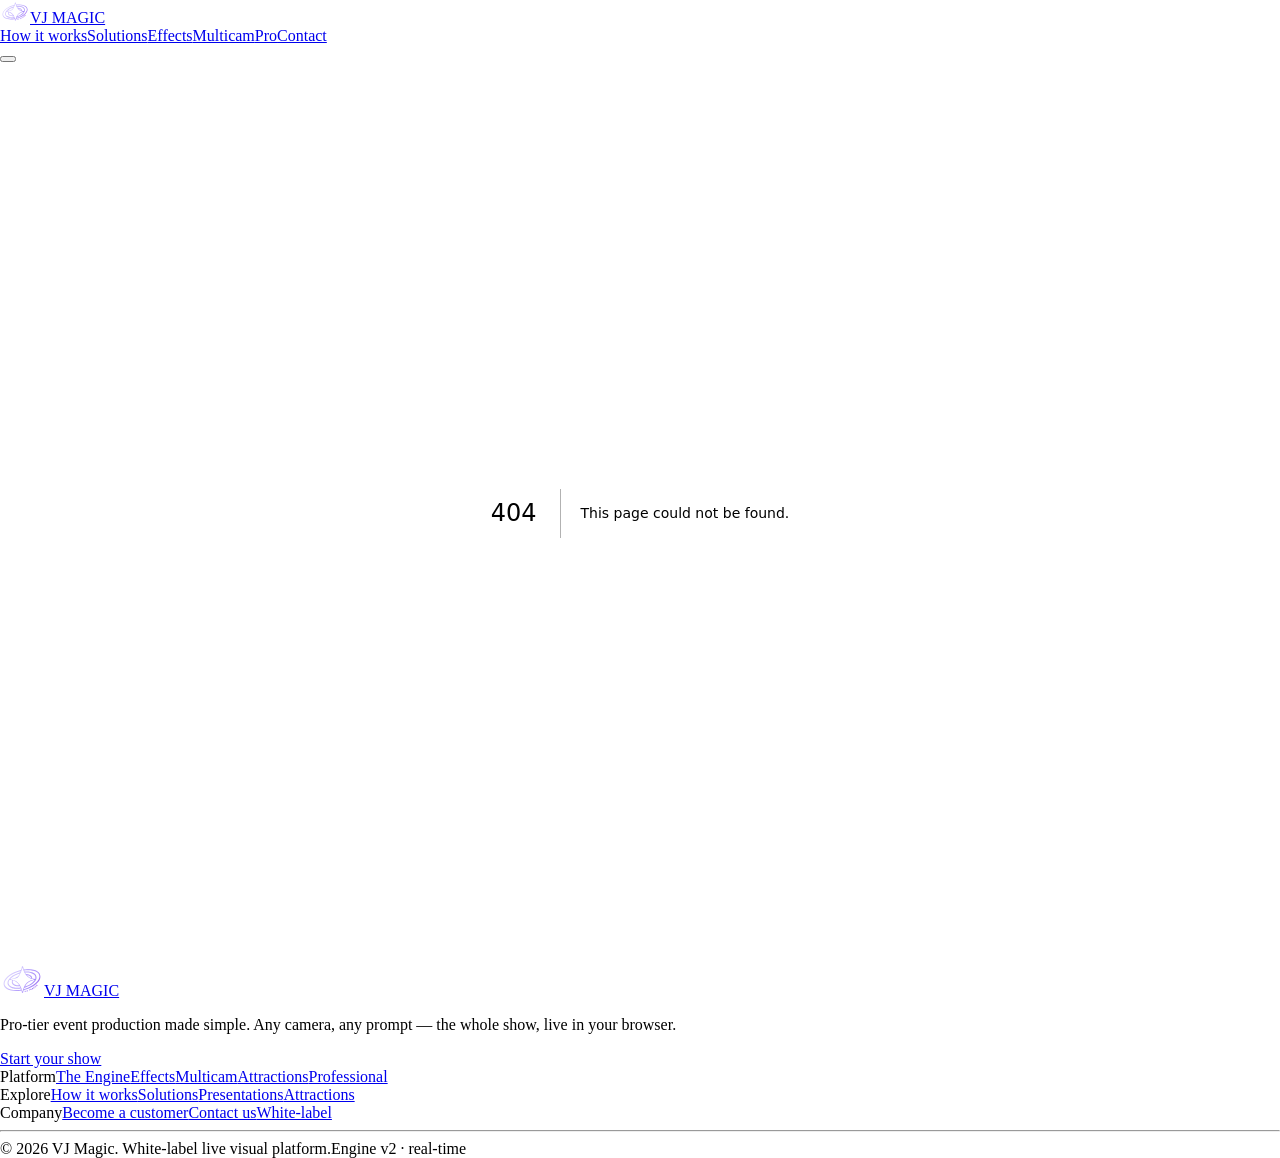
==== commit 71bf09d2: "Add Presentations & slideshows feature (PPTX/upload/phone QR) + remove MagicTV page" ====
--- a/404/index.html
+++ b/404/index.html
@@ -1 +1 @@
-<!DOCTYPE html><html lang="en"><head><meta charSet="utf-8"/><meta name="viewport" content="width=device-width, initial-scale=1"/><link rel="stylesheet" href="/vj-magic-site-v2/_next/static/css/502f530f8c2a12cb.css" data-precedence="next"/><link rel="preload" as="script" fetchPriority="low" href="/vj-magic-site-v2/_next/static/chunks/webpack-4412bbd7f3d5612b.js"/><script src="/vj-magic-site-v2/_next/static/chunks/fd9d1056-bef1823da86e40ac.js" async=""></script><script src="/vj-magic-site-v2/_next/static/chunks/23-e3a452d222a12273.js" async=""></script><script src="/vj-magic-site-v2/_next/static/chunks/main-app-4d22e9ab011d833d.js" async=""></script><script src="/vj-magic-site-v2/_next/static/chunks/c15bf2b0-c5f2ab0c4ce668d5.js" async=""></script><script src="/vj-magic-site-v2/_next/static/chunks/3-dc6d59a3ff46b452.js" async=""></script><script src="/vj-magic-site-v2/_next/static/chunks/366-756feae8b3d47aeb.js" async=""></script><script src="/vj-magic-site-v2/_next/static/chunks/453-ad06da03716d781c.js" async=""></script><script src="/vj-magic-site-v2/_next/static/chunks/app/layout-128de80305097ced.js" async=""></script><meta name="robots" content="noindex"/><title>404: This page could not be found.</title><title>VJ Magic — The Live Visual Engine</title><meta name="description" content="VJ Magic turns any camera feed into a living, reactive light show — composited, switched, and reimagined in real time. The engine runs in your browser."/><script src="/vj-magic-site-v2/_next/static/chunks/polyfills-78c92fac7aa8fdd8.js" noModule=""></script></head><body class="grain"><header class="jsx-62e456d9d1cbd643 nav "><div class="jsx-62e456d9d1cbd643 nav-inner container"><a class="brand" aria-label="VJ Magic home" href="/vj-magic-site-v2/"><svg width="30" height="23" viewBox="0 0 600 450" fill="none" class="" role="img" aria-label="VJ Magic"><defs><linearGradient id="vjm-chrome-1" x1="40" y1="40" x2="560" y2="410" gradientUnits="userSpaceOnUse"><stop offset="0" stop-color="#F2EEFF"></stop><stop offset="0.42" stop-color="#C4B5FD"></stop><stop offset="0.74" stop-color="#A78BFA"></stop><stop offset="1" stop-color="#8A2BE2"></stop></linearGradient></defs><path d="M313.3,405.8C314.5,404.9 315.3,402.0 316.0,396.5C317.3,386.0 318.9,378.4 320.7,373.7C322.1,370.4 322.8,369.8 327.9,368.4C409.4,345.9 465.3,316.2 507.6,272.9C537.9,241.8 551.0,215.5 551.2,185.9C551.4,125.9 491.7,87.6 391.0,83.4C377.5,82.9 369.8,83.2 349.3,85.1C335.4,86.3 323.8,87.1 323.5,86.9C323.2,86.6 321.2,77.1 318.9,65.9C314.5,43.7 314.2,43.0 307.7,43.0C299.7,43.0 298.5,44.9 296.4,60.7C294.9,72.6 289.8,91.6 287.7,93.6C287.0,94.2 279.1,96.6 270.0,99.0C159.1,127.9 73.6,189.6 52.5,256.0C48.8,267.4 47.9,286.9 50.5,298.5C58.6,335.0 96.3,364.5 150.0,376.4C186.0,384.3 236.7,384.9 280.9,377.9C287.8,376.8 293.7,376.3 294.1,376.7C295.3,378.0 298.0,392.5 298.0,398.0C298.0,404.7 300.2,407.0 306.8,407.0C309.5,407.0 312.4,406.4 313.3,405.8ZM304.1,382.4C292.8,335.2 273.9,298.1 247.5,271.4C225.4,249.1 212.3,242.3 172.7,232.4C157.5,228.6 145.0,225.2 145.0,224.8C145.0,224.0 145.3,223.9 159.0,221.6C218.0,211.6 234.0,205.5 252.1,186.3C260.8,177.0 266.3,167.7 273.0,151.2C275.7,144.6 279.5,136.1 281.4,132.2C287.7,119.8 298.6,91.2 305.1,70.3C307.4,63.1 308.7,61.8 309.6,65.7C315.1,89.8 321.9,109.8 330.5,127.6C356.3,180.2 400.0,214.7 451.9,223.1C458.8,224.2 464.6,225.3 464.8,225.4C464.9,225.6 455.5,228.0 443.8,230.9C432.1,233.8 418.0,237.9 412.5,240.1C363.3,259.4 324.5,313.6 310.2,383.0L307.4,396.3L304.1,382.4ZM354.5,385.5C359.7,374.2 359.7,374.4 356.0,373.6C353.7,373.0 353.3,373.5 351.2,378.4C346.9,388.2 347.1,388.2 339.9,382.2C334.0,377.4 333.5,377.2 331.8,378.7C330.8,379.6 330.0,380.7 330.0,381.1C330.0,382.2 347.2,396.0 348.6,396.0C349.2,396.0 351.9,391.3 354.5,385.5ZM373.6,389.1C381.0,385.7 382.3,381.9 379.3,372.4C377.8,367.4 377.5,367.1 375.1,367.7C370.2,368.9 366.1,370.5 366.0,371.2C365.8,375.0 366.0,375.2 369.4,374.6C373.1,373.9 374.0,374.9 374.0,380.1C374.0,383.4 370.1,386.0 365.2,386.0C362.8,386.0 362.1,386.5 361.8,388.5C361.3,390.8 361.5,391.0 365.4,391.0C367.6,391.0 371.4,390.1 373.6,389.1ZM407.4,376.7C409.1,375.4 409.1,375.2 407.6,372.2C405.5,368.2 405.6,366.7 407.8,367.3C414.8,369.2 414.8,369.2 417.6,364.8L420.3,360.6L422.3,364.6C423.4,366.7 424.4,368.6 424.5,368.8C425.0,369.3 430.0,366.7 430.0,365.9C430.0,364.6 421.6,348.0 421.0,348.0C420.7,348.0 418.7,351.2 416.5,355.0C412.1,362.7 412.5,362.5 402.5,360.6C398.6,359.8 395.4,359.3 395.4,359.4C395.3,359.4 396.9,363.7 398.9,368.7C402.6,378.3 403.8,379.3 407.4,376.7ZM194.0,368.4C192.1,368.2 186.0,367.5 180.5,366.9C119.7,360.5 77.8,336.4 65.3,300.8C62.0,291.6 61.6,274.3 64.3,264.4C79.6,208.8 149.2,152.7 240.7,122.1C254.0,117.6 279.9,110.6 280.6,111.3C280.8,111.5 279.6,115.1 277.9,119.2L274.8,126.8L258.2,132.3C187.5,155.5 138.6,188.9 114.1,230.9C105.1,246.2 102.5,255.4 102.5,272.0C102.5,284.7 102.7,285.9 105.6,293.0C118.3,324.5 150.0,343.6 201.0,350.6C221.9,353.5 262.1,352.9 281.7,349.4C284.6,348.8 285.0,349.1 286.9,352.9C288.1,355.1 289.0,358.2 289.0,359.9C289.0,363.2 288.7,363.2 265.3,366.6C255.0,368.0 202.5,369.4 194.0,368.4ZM439.2,360.8C439.6,357.7 451.5,350.8 455.1,351.5C457.1,352.0 457.9,351.6 458.8,349.5C459.7,347.5 459.7,346.8 458.7,346.5C458.1,346.3 453.0,344.5 447.6,342.5C442.1,340.6 437.5,339.2 437.3,339.4C436.7,340.0 433.0,358.9 433.0,361.2C433.0,364.1 438.8,363.7 439.2,360.8ZM327.0,352.7C327.1,352.0 328.3,348.7 329.8,345.2C332.5,339.0 332.5,339.0 346.5,334.1C397.9,316.3 435.3,294.9 462.5,267.5C488.0,241.8 498.9,218.7 497.7,193.0C495.2,143.0 440.7,113.4 354.4,115.2L334.0,115.6L331.8,108.8C330.6,105.1 329.8,101.8 330.1,101.6C331.0,100.6 347.4,99.0 364.8,98.0C412.5,95.5 457.3,102.6 487.2,117.6C521.4,134.7 539.6,160.5 537.6,189.0C533.9,243.5 467.0,305.0 374.0,339.5C353.2,347.2 327.0,354.6 327.0,352.7ZM441.0,349.0C441.0,346.9 442.6,346.4 444.9,347.9C446.0,348.6 445.9,349.0 444.2,349.9C441.4,351.4 441.0,351.3 441.0,349.0ZM472.8,341.4C481.3,337.2 485.4,330.3 482.0,326.1C480.1,323.9 479.9,323.8 477.5,325.4C475.4,326.8 475.1,327.4 476.1,329.1C478.4,333.5 467.5,340.3 463.5,337.0C460.2,334.3 463.6,327.9 469.7,325.4C473.0,324.0 473.7,322.6 472.1,320.1C471.4,319.0 470.2,319.3 466.0,321.6C456.3,326.9 452.6,336.7 458.5,341.7C462.0,344.7 466.3,344.6 472.8,341.4ZM214.5,338.3C193.8,336.4 168.3,329.7 152.4,321.9C118.1,305.2 107.3,276.0 123.0,242.7C127.2,233.8 129.1,232.6 138.8,232.9C145.9,233.0 163.4,236.0 164.6,237.3C164.9,237.6 164.4,239.9 163.6,242.4C148.8,286.0 188.3,318.5 255.6,318.3L271.6,318.3L275.9,326.2C278.6,331.2 279.9,334.5 279.3,335.1C276.5,337.9 233.5,340.0 214.5,338.3ZM493.5,326.0C495.2,324.1 495.1,323.9 489.5,317.0C482.5,308.4 483.0,308.8 480.2,311.1C477.8,312.9 477.8,312.9 483.6,320.5C489.9,328.6 490.7,329.1 493.5,326.0ZM341.3,319.6C342.8,315.6 358.9,291.5 365.4,283.4C381.5,263.3 414.2,244.2 443.5,237.6C453.2,235.4 471.1,232.8 471.7,233.4C472.7,234.3 460.5,248.7 449.6,259.5C426.5,282.4 400.0,298.7 360.5,314.3C343.1,321.2 340.4,321.9 341.3,319.6ZM505.9,315.1C510.1,312.9 517.0,305.8 517.0,303.5C517.0,300.7 512.9,302.0 509.2,305.9C505.0,310.3 500.8,311.9 498.5,310.0C495.1,307.2 498.1,300.5 504.1,297.5C507.1,295.9 507.6,294.5 506.1,292.2C504.2,289.2 494.5,297.3 491.5,304.3C487.6,313.7 496.1,320.1 505.9,315.1ZM246.0,304.3C220.8,301.9 213.1,300.1 200.3,293.9C177.3,282.9 168.3,262.4 177.9,243.3L179.5,240.1L188.2,243.0C213.4,251.5 239.5,271.2 257.4,295.4C264.7,305.2 263.6,306.1 246.0,304.3ZM150.5,208.1C175.2,184.1 213.7,162.1 256.0,147.8C269.3,143.4 268.0,143.6 268.0,145.5C268.0,150.1 253.6,172.5 245.8,180.1C237.9,187.7 213.0,201.3 197.5,206.3C185.0,210.4 149.5,217.3 142.2,217.0C141.8,217.0 145.6,213.0 150.5,208.1ZM455.1,214.8C439.2,212.1 439.0,212.0 439.0,206.8C439.0,196.1 433.3,183.4 424.7,174.9C411.6,161.7 393.3,154.3 364.5,150.5C351.3,148.7 351.8,149.1 346.2,139.5C340.6,130.1 340.5,130.3 351.7,129.3C373.2,127.5 397.0,129.5 418.7,135.1C467.9,147.7 490.6,174.3 482.4,210.1L480.8,217.0L473.7,216.9C469.7,216.9 461.4,215.9 455.1,214.8ZM415.9,203.6C401.0,197.5 386.9,187.8 373.8,174.8C364.6,165.6 364.3,164.6 370.8,165.5C399.9,169.6 421.2,184.1 424.5,202.2C425.4,206.9 424.2,207.1 415.9,203.6Z" fill="url(#vjm-chrome-1)" fill-rule="evenodd"></path></svg><span class="jsx-62e456d9d1cbd643 wordmark">VJ MAGIC</span></a><nav aria-label="Primary" class="jsx-62e456d9d1cbd643 links"><a class="link" href="/vj-magic-site-v2/how-it-works/">How it works</a><a class="link" href="/vj-magic-site-v2/solutions/">Solutions</a><a class="link" href="/vj-magic-site-v2/effects/">Effects</a><a class="link" href="/vj-magic-site-v2/multicam/">Multicam</a><a class="link" href="/vj-magic-site-v2/magictv/">MagicTV</a><a class="link" href="/vj-magic-site-v2/professional/">Pro</a><a class="link" href="/vj-magic-site-v2/#contact">Contact</a></nav><div class="jsx-62e456d9d1cbd643 right"><button aria-label="Menu" class="jsx-62e456d9d1cbd643 burger"><span class="jsx-62e456d9d1cbd643"></span><span class="jsx-62e456d9d1cbd643"></span><span class="jsx-62e456d9d1cbd643"></span></button></div></div></header><main><div style="font-family:system-ui,&quot;Segoe UI&quot;,Roboto,Helvetica,Arial,sans-serif,&quot;Apple Color Emoji&quot;,&quot;Segoe UI Emoji&quot;;height:100vh;text-align:center;display:flex;flex-direction:column;align-items:center;justify-content:center"><div><style>body{color:#000;background:#fff;margin:0}.next-error-h1{border-right:1px solid rgba(0,0,0,.3)}@media (prefers-color-scheme:dark){body{color:#fff;background:#000}.next-error-h1{border-right:1px solid rgba(255,255,255,.3)}}</style><h1 class="next-error-h1" style="display:inline-block;margin:0 20px 0 0;padding:0 23px 0 0;font-size:24px;font-weight:500;vertical-align:top;line-height:49px">404</h1><div style="display:inline-block"><h2 style="font-size:14px;font-weight:400;line-height:49px;margin:0">This page could not be found.</h2></div></div></div></main><footer class="jsx-8c2ef1da0fd9cd17 ft"><div class="jsx-8c2ef1da0fd9cd17 container"><div class="jsx-8c2ef1da0fd9cd17 ft-top"><div class="jsx-8c2ef1da0fd9cd17 ft-brand"><a class="ft-logo" href="/vj-magic-site-v2/"><svg width="44" height="33" viewBox="0 0 600 450" fill="none" class="" role="img" aria-label="VJ Magic"><defs><linearGradient id="vjm-chrome-2" x1="40" y1="40" x2="560" y2="410" gradientUnits="userSpaceOnUse"><stop offset="0" stop-color="#F2EEFF"></stop><stop offset="0.42" stop-color="#C4B5FD"></stop><stop offset="0.74" stop-color="#A78BFA"></stop><stop offset="1" stop-color="#8A2BE2"></stop></linearGradient></defs><path d="M313.3,405.8C314.5,404.9 315.3,402.0 316.0,396.5C317.3,386.0 318.9,378.4 320.7,373.7C322.1,370.4 322.8,369.8 327.9,368.4C409.4,345.9 465.3,316.2 507.6,272.9C537.9,241.8 551.0,215.5 551.2,185.9C551.4,125.9 491.7,87.6 391.0,83.4C377.5,82.9 369.8,83.2 349.3,85.1C335.4,86.3 323.8,87.1 323.5,86.9C323.2,86.6 321.2,77.1 318.9,65.9C314.5,43.7 314.2,43.0 307.7,43.0C299.7,43.0 298.5,44.9 296.4,60.7C294.9,72.6 289.8,91.6 287.7,93.6C287.0,94.2 279.1,96.6 270.0,99.0C159.1,127.9 73.6,189.6 52.5,256.0C48.8,267.4 47.9,286.9 50.5,298.5C58.6,335.0 96.3,364.5 150.0,376.4C186.0,384.3 236.7,384.9 280.9,377.9C287.8,376.8 293.7,376.3 294.1,376.7C295.3,378.0 298.0,392.5 298.0,398.0C298.0,404.7 300.2,407.0 306.8,407.0C309.5,407.0 312.4,406.4 313.3,405.8ZM304.1,382.4C292.8,335.2 273.9,298.1 247.5,271.4C225.4,249.1 212.3,242.3 172.7,232.4C157.5,228.6 145.0,225.2 145.0,224.8C145.0,224.0 145.3,223.9 159.0,221.6C218.0,211.6 234.0,205.5 252.1,186.3C260.8,177.0 266.3,167.7 273.0,151.2C275.7,144.6 279.5,136.1 281.4,132.2C287.7,119.8 298.6,91.2 305.1,70.3C307.4,63.1 308.7,61.8 309.6,65.7C315.1,89.8 321.9,109.8 330.5,127.6C356.3,180.2 400.0,214.7 451.9,223.1C458.8,224.2 464.6,225.3 464.8,225.4C464.9,225.6 455.5,228.0 443.8,230.9C432.1,233.8 418.0,237.9 412.5,240.1C363.3,259.4 324.5,313.6 310.2,383.0L307.4,396.3L304.1,382.4ZM354.5,385.5C359.7,374.2 359.7,374.4 356.0,373.6C353.7,373.0 353.3,373.5 351.2,378.4C346.9,388.2 347.1,388.2 339.9,382.2C334.0,377.4 333.5,377.2 331.8,378.7C330.8,379.6 330.0,380.7 330.0,381.1C330.0,382.2 347.2,396.0 348.6,396.0C349.2,396.0 351.9,391.3 354.5,385.5ZM373.6,389.1C381.0,385.7 382.3,381.9 379.3,372.4C377.8,367.4 377.5,367.1 375.1,367.7C370.2,368.9 366.1,370.5 366.0,371.2C365.8,375.0 366.0,375.2 369.4,374.6C373.1,373.9 374.0,374.9 374.0,380.1C374.0,383.4 370.1,386.0 365.2,386.0C362.8,386.0 362.1,386.5 361.8,388.5C361.3,390.8 361.5,391.0 365.4,391.0C367.6,391.0 371.4,390.1 373.6,389.1ZM407.4,376.7C409.1,375.4 409.1,375.2 407.6,372.2C405.5,368.2 405.6,366.7 407.8,367.3C414.8,369.2 414.8,369.2 417.6,364.8L420.3,360.6L422.3,364.6C423.4,366.7 424.4,368.6 424.5,368.8C425.0,369.3 430.0,366.7 430.0,365.9C430.0,364.6 421.6,348.0 421.0,348.0C420.7,348.0 418.7,351.2 416.5,355.0C412.1,362.7 412.5,362.5 402.5,360.6C398.6,359.8 395.4,359.3 395.4,359.4C395.3,359.4 396.9,363.7 398.9,368.7C402.6,378.3 403.8,379.3 407.4,376.7ZM194.0,368.4C192.1,368.2 186.0,367.5 180.5,366.9C119.7,360.5 77.8,336.4 65.3,300.8C62.0,291.6 61.6,274.3 64.3,264.4C79.6,208.8 149.2,152.7 240.7,122.1C254.0,117.6 279.9,110.6 280.6,111.3C280.8,111.5 279.6,115.1 277.9,119.2L274.8,126.8L258.2,132.3C187.5,155.5 138.6,188.9 114.1,230.9C105.1,246.2 102.5,255.4 102.5,272.0C102.5,284.7 102.7,285.9 105.6,293.0C118.3,324.5 150.0,343.6 201.0,350.6C221.9,353.5 262.1,352.9 281.7,349.4C284.6,348.8 285.0,349.1 286.9,352.9C288.1,355.1 289.0,358.2 289.0,359.9C289.0,363.2 288.7,363.2 265.3,366.6C255.0,368.0 202.5,369.4 194.0,368.4ZM439.2,360.8C439.6,357.7 451.5,350.8 455.1,351.5C457.1,352.0 457.9,351.6 458.8,349.5C459.7,347.5 459.7,346.8 458.7,346.5C458.1,346.3 453.0,344.5 447.6,342.5C442.1,340.6 437.5,339.2 437.3,339.4C436.7,340.0 433.0,358.9 433.0,361.2C433.0,364.1 438.8,363.7 439.2,360.8ZM327.0,352.7C327.1,352.0 328.3,348.7 329.8,345.2C332.5,339.0 332.5,339.0 346.5,334.1C397.9,316.3 435.3,294.9 462.5,267.5C488.0,241.8 498.9,218.7 497.7,193.0C495.2,143.0 440.7,113.4 354.4,115.2L334.0,115.6L331.8,108.8C330.6,105.1 329.8,101.8 330.1,101.6C331.0,100.6 347.4,99.0 364.8,98.0C412.5,95.5 457.3,102.6 487.2,117.6C521.4,134.7 539.6,160.5 537.6,189.0C533.9,243.5 467.0,305.0 374.0,339.5C353.2,347.2 327.0,354.6 327.0,352.7ZM441.0,349.0C441.0,346.9 442.6,346.4 444.9,347.9C446.0,348.6 445.9,349.0 444.2,349.9C441.4,351.4 441.0,351.3 441.0,349.0ZM472.8,341.4C481.3,337.2 485.4,330.3 482.0,326.1C480.1,323.9 479.9,323.8 477.5,325.4C475.4,326.8 475.1,327.4 476.1,329.1C478.4,333.5 467.5,340.3 463.5,337.0C460.2,334.3 463.6,327.9 469.7,325.4C473.0,324.0 473.7,322.6 472.1,320.1C471.4,319.0 470.2,319.3 466.0,321.6C456.3,326.9 452.6,336.7 458.5,341.7C462.0,344.7 466.3,344.6 472.8,341.4ZM214.5,338.3C193.8,336.4 168.3,329.7 152.4,321.9C118.1,305.2 107.3,276.0 123.0,242.7C127.2,233.8 129.1,232.6 138.8,232.9C145.9,233.0 163.4,236.0 164.6,237.3C164.9,237.6 164.4,239.9 163.6,242.4C148.8,286.0 188.3,318.5 255.6,318.3L271.6,318.3L275.9,326.2C278.6,331.2 279.9,334.5 279.3,335.1C276.5,337.9 233.5,340.0 214.5,338.3ZM493.5,326.0C495.2,324.1 495.1,323.9 489.5,317.0C482.5,308.4 483.0,308.8 480.2,311.1C477.8,312.9 477.8,312.9 483.6,320.5C489.9,328.6 490.7,329.1 493.5,326.0ZM341.3,319.6C342.8,315.6 358.9,291.5 365.4,283.4C381.5,263.3 414.2,244.2 443.5,237.6C453.2,235.4 471.1,232.8 471.7,233.4C472.7,234.3 460.5,248.7 449.6,259.5C426.5,282.4 400.0,298.7 360.5,314.3C343.1,321.2 340.4,321.9 341.3,319.6ZM505.9,315.1C510.1,312.9 517.0,305.8 517.0,303.5C517.0,300.7 512.9,302.0 509.2,305.9C505.0,310.3 500.8,311.9 498.5,310.0C495.1,307.2 498.1,300.5 504.1,297.5C507.1,295.9 507.6,294.5 506.1,292.2C504.2,289.2 494.5,297.3 491.5,304.3C487.6,313.7 496.1,320.1 505.9,315.1ZM246.0,304.3C220.8,301.9 213.1,300.1 200.3,293.9C177.3,282.9 168.3,262.4 177.9,243.3L179.5,240.1L188.2,243.0C213.4,251.5 239.5,271.2 257.4,295.4C264.7,305.2 263.6,306.1 246.0,304.3ZM150.5,208.1C175.2,184.1 213.7,162.1 256.0,147.8C269.3,143.4 268.0,143.6 268.0,145.5C268.0,150.1 253.6,172.5 245.8,180.1C237.9,187.7 213.0,201.3 197.5,206.3C185.0,210.4 149.5,217.3 142.2,217.0C141.8,217.0 145.6,213.0 150.5,208.1ZM455.1,214.8C439.2,212.1 439.0,212.0 439.0,206.8C439.0,196.1 433.3,183.4 424.7,174.9C411.6,161.7 393.3,154.3 364.5,150.5C351.3,148.7 351.8,149.1 346.2,139.5C340.6,130.1 340.5,130.3 351.7,129.3C373.2,127.5 397.0,129.5 418.7,135.1C467.9,147.7 490.6,174.3 482.4,210.1L480.8,217.0L473.7,216.9C469.7,216.9 461.4,215.9 455.1,214.8ZM415.9,203.6C401.0,197.5 386.9,187.8 373.8,174.8C364.6,165.6 364.3,164.6 370.8,165.5C399.9,169.6 421.2,184.1 424.5,202.2C425.4,206.9 424.2,207.1 415.9,203.6Z" fill="url(#vjm-chrome-2)" fill-rule="evenodd"></path></svg><span class="jsx-8c2ef1da0fd9cd17">VJ MAGIC</span></a><p class="jsx-8c2ef1da0fd9cd17">Pro-tier event production made simple. Any camera, any prompt — the whole show, live in your browser.</p><a class="btn btn-primary" style="margin-top:22px" href="/vj-magic-site-v2/#contact">Start your show</a></div><div class="jsx-8c2ef1da0fd9cd17 ft-cols"><nav aria-label="Platform" class="jsx-8c2ef1da0fd9cd17 ft-col"><span class="jsx-8c2ef1da0fd9cd17 ft-h">Platform</span><a href="/vj-magic-site-v2/engine/">The Engine</a><a href="/vj-magic-site-v2/effects/">Effects</a><a href="/vj-magic-site-v2/multicam/">Multicam</a><a href="/vj-magic-site-v2/attractions/">Attractions</a><a href="/vj-magic-site-v2/professional/">Professional</a></nav><nav aria-label="Explore" class="jsx-8c2ef1da0fd9cd17 ft-col"><span class="jsx-8c2ef1da0fd9cd17 ft-h">Explore</span><a href="/vj-magic-site-v2/how-it-works/">How it works</a><a href="/vj-magic-site-v2/solutions/">Solutions</a><a href="/vj-magic-site-v2/magictv/">VJ MagicTV</a><a href="/vj-magic-site-v2/attractions/">Attractions</a></nav><nav aria-label="Company" class="jsx-8c2ef1da0fd9cd17 ft-col"><span class="jsx-8c2ef1da0fd9cd17 ft-h">Company</span><a href="/vj-magic-site-v2/how-it-works/#join">Become a customer</a><a href="/vj-magic-site-v2/#contact">Contact us</a><a href="/vj-magic-site-v2/#contact">White-label</a></nav></div></div><hr class="jsx-8c2ef1da0fd9cd17 rule"/><div class="jsx-8c2ef1da0fd9cd17 ft-bottom"><span class="jsx-8c2ef1da0fd9cd17">© <!-- -->2026<!-- --> VJ Magic. White-label live visual platform.</span><span class="jsx-8c2ef1da0fd9cd17 mono">Engine v2 · real-time</span></div></div></footer><script src="/vj-magic-site-v2/_next/static/chunks/webpack-4412bbd7f3d5612b.js" async=""></script><script>(self.__next_f=self.__next_f||[]).push([0]);self.__next_f.push([2,null])</script><script>self.__next_f.push([1,"1:HL[\"/vj-magic-site-v2/_next/static/css/502f530f8c2a12cb.css\",\"style\"]\n"])</script><script>self.__next_f.push([1,"2:I[5751,[],\"\"]\n4:I[9275,[],\"\"]\n5:I[1343,[],\"\"]\n6:I[9599,[\"922\",\"static/chunks/c15bf2b0-c5f2ab0c4ce668d5.js\",\"3\",\"static/chunks/3-dc6d59a3ff46b452.js\",\"366\",\"static/chunks/366-756feae8b3d47aeb.js\",\"453\",\"static/chunks/453-ad06da03716d781c.js\",\"185\",\"static/chunks/app/layout-128de80305097ced.js\"],\"default\"]\n7:I[552,[\"922\",\"static/chunks/c15bf2b0-c5f2ab0c4ce668d5.js\",\"3\",\"static/chunks/3-dc6d59a3ff46b452.js\",\"366\",\"static/chunks/366-756feae8b3d47aeb.js\",\"453\",\"static/chunks/453-ad06da03716d781c.js\",\"185\",\"static/chunks/app/layout-128de80305097ced.js\"],\"default\"]\nc:I[2674,[\"922\",\"static/chunks/c15bf2b0-c5f2ab0c4ce668d5.js\",\"3\",\"static/chunks/3-dc6d59a3ff46b452.js\",\"366\",\"static/chunks/366-756feae8b3d47aeb.js\",\"453\",\"static/chunks/453-ad06da03716d781c.js\",\"185\",\"static/chunks/app/layout-128de80305097ced.js\"],\"default\"]\ne:I[6130,[],\"\"]\n8:{\"fontFamily\":\"system-ui,\\\"Segoe UI\\\",Roboto,Helvetica,Arial,sans-serif,\\\"Apple Color Emoji\\\",\\\"Segoe UI Emoji\\\"\",\"height\":\"100vh\",\"textAlign\":\"center\",\"display\":\"flex\",\"flexDirection\":\"column\",\"alignItems\":\"center\",\"justifyContent\":\"center\"}\n9:{\"display\":\"inline-block\",\"margin\":\"0 20px 0 0\",\"padding\":\"0 23px 0 0\",\"fontSize\":24,\"fontWeight\":500,\"verticalAlign\":\"top\",\"lineHeight\":\"49px\"}\na:{\"display\":\"inline-block\"}\nb:{\"fontSize\":14,\"fontWeight\":400,\"lineHeight\":\"49px\",\"margin\":0}\nf:[]\n"])</script><script>self.__next_f.push([1,"0:[[[\"$\",\"link\",\"0\",{\"rel\":\"stylesheet\",\"href\":\"/vj-magic-site-v2/_next/static/css/502f530f8c2a12cb.css\",\"precedence\":\"next\",\"crossOrigin\":\"$undefined\"}]],[\"$\",\"$L2\",null,{\"buildId\":\"RKdgH-U-XehBJgTdyIjcC\",\"assetPrefix\":\"/vj-magic-site-v2\",\"initialCanonicalUrl\":\"/_not-found/\",\"initialTree\":[\"\",{\"children\":[\"/_not-found\",{\"children\":[\"__PAGE__\",{}]}]},\"$undefined\",\"$undefined\",true],\"initialSeedData\":[\"\",{\"children\":[\"/_not-found\",{\"children\":[\"__PAGE__\",{},[[\"$L3\",[[\"$\",\"title\",null,{\"children\":\"404: This page could not be found.\"}],[\"$\",\"div\",null,{\"style\":{\"fontFamily\":\"system-ui,\\\"Segoe UI\\\",Roboto,Helvetica,Arial,sans-serif,\\\"Apple Color Emoji\\\",\\\"Segoe UI Emoji\\\"\",\"height\":\"100vh\",\"textAlign\":\"center\",\"display\":\"flex\",\"flexDirection\":\"column\",\"alignItems\":\"center\",\"justifyContent\":\"center\"},\"children\":[\"$\",\"div\",null,{\"children\":[[\"$\",\"style\",null,{\"dangerouslySetInnerHTML\":{\"__html\":\"body{color:#000;background:#fff;margin:0}.next-error-h1{border-right:1px solid rgba(0,0,0,.3)}@media (prefers-color-scheme:dark){body{color:#fff;background:#000}.next-error-h1{border-right:1px solid rgba(255,255,255,.3)}}\"}}],[\"$\",\"h1\",null,{\"className\":\"next-error-h1\",\"style\":{\"display\":\"inline-block\",\"margin\":\"0 20px 0 0\",\"padding\":\"0 23px 0 0\",\"fontSize\":24,\"fontWeight\":500,\"verticalAlign\":\"top\",\"lineHeight\":\"49px\"},\"children\":\"404\"}],[\"$\",\"div\",null,{\"style\":{\"display\":\"inline-block\"},\"children\":[\"$\",\"h2\",null,{\"style\":{\"fontSize\":14,\"fontWeight\":400,\"lineHeight\":\"49px\",\"margin\":0},\"children\":\"This page could not be found.\"}]}]]}]}]]],null],null]},[\"$\",\"$L4\",null,{\"parallelRouterKey\":\"children\",\"segmentPath\":[\"children\",\"/_not-found\",\"children\"],\"error\":\"$undefined\",\"errorStyles\":\"$undefined\",\"errorScripts\":\"$undefined\",\"template\":[\"$\",\"$L5\",null,{}],\"templateStyles\":\"$undefined\",\"templateScripts\":\"$undefined\",\"notFound\":\"$undefined\",\"notFoundStyles\":\"$undefined\",\"styles\":null}],null]},[[\"$\",\"html\",null,{\"lang\":\"en\",\"children\":[\"$\",\"body\",null,{\"className\":\"grain\",\"children\":[[\"$\",\"$L6\",null,{}],[\"$\",\"$L7\",null,{}],[\"$\",\"main\",null,{\"children\":[\"$\",\"$L4\",null,{\"parallelRouterKey\":\"children\",\"segmentPath\":[\"children\"],\"error\":\"$undefined\",\"errorStyles\":\"$undefined\",\"errorScripts\":\"$undefined\",\"template\":[\"$\",\"$L5\",null,{}],\"templateStyles\":\"$undefined\",\"templateScripts\":\"$undefined\",\"notFound\":[[\"$\",\"title\",null,{\"children\":\"404: This page could not be found.\"}],[\"$\",\"div\",null,{\"style\":\"$8\",\"children\":[\"$\",\"div\",null,{\"children\":[[\"$\",\"style\",null,{\"dangerouslySetInnerHTML\":{\"__html\":\"body{color:#000;background:#fff;margin:0}.next-error-h1{border-right:1px solid rgba(0,0,0,.3)}@media (prefers-color-scheme:dark){body{color:#fff;background:#000}.next-error-h1{border-right:1px solid rgba(255,255,255,.3)}}\"}}],[\"$\",\"h1\",null,{\"className\":\"next-error-h1\",\"style\":\"$9\",\"children\":\"404\"}],[\"$\",\"div\",null,{\"style\":\"$a\",\"children\":[\"$\",\"h2\",null,{\"style\":\"$b\",\"children\":\"This page could not be found.\"}]}]]}]}]],\"notFoundStyles\":[],\"styles\":null}]}],[\"$\",\"$Lc\",null,{}]]}]}],null],null],\"couldBeIntercepted\":false,\"initialHead\":[[\"$\",\"meta\",null,{\"name\":\"robots\",\"content\":\"noindex\"}],\"$Ld\"],\"globalErrorComponent\":\"$e\",\"missingSlots\":\"$Wf\"}]]\n"])</script><script>self.__next_f.push([1,"d:[[\"$\",\"meta\",\"0\",{\"name\":\"viewport\",\"content\":\"width=device-width, initial-scale=1\"}],[\"$\",\"meta\",\"1\",{\"charSet\":\"utf-8\"}],[\"$\",\"title\",\"2\",{\"children\":\"VJ Magic — The Live Visual Engine\"}],[\"$\",\"meta\",\"3\",{\"name\":\"description\",\"content\":\"VJ Magic turns any camera feed into a living, reactive light show — composited, switched, and reimagined in real time. The engine runs in your browser.\"}]]\n3:null\n"])</script></body></html>+<!DOCTYPE html><html lang="en"><head><meta charSet="utf-8"/><meta name="viewport" content="width=device-width, initial-scale=1"/><link rel="stylesheet" href="/vj-magic-site-v2/_next/static/css/502f530f8c2a12cb.css" data-precedence="next"/><link rel="preload" as="script" fetchPriority="low" href="/vj-magic-site-v2/_next/static/chunks/webpack-a33ec3153194c54f.js"/><script src="/vj-magic-site-v2/_next/static/chunks/fd9d1056-bef1823da86e40ac.js" async=""></script><script src="/vj-magic-site-v2/_next/static/chunks/23-e3a452d222a12273.js" async=""></script><script src="/vj-magic-site-v2/_next/static/chunks/main-app-4d22e9ab011d833d.js" async=""></script><script src="/vj-magic-site-v2/_next/static/chunks/c15bf2b0-c5f2ab0c4ce668d5.js" async=""></script><script src="/vj-magic-site-v2/_next/static/chunks/3-dc6d59a3ff46b452.js" async=""></script><script src="/vj-magic-site-v2/_next/static/chunks/366-756feae8b3d47aeb.js" async=""></script><script src="/vj-magic-site-v2/_next/static/chunks/453-d21ec9e2b15e9d7b.js" async=""></script><script src="/vj-magic-site-v2/_next/static/chunks/app/layout-988629c011e5ffa8.js" async=""></script><meta name="robots" content="noindex"/><title>404: This page could not be found.</title><title>VJ Magic — The Live Visual Engine</title><meta name="description" content="VJ Magic turns any camera feed into a living, reactive light show — composited, switched, and reimagined in real time. The engine runs in your browser."/><script src="/vj-magic-site-v2/_next/static/chunks/polyfills-78c92fac7aa8fdd8.js" noModule=""></script></head><body class="grain"><header class="jsx-62e456d9d1cbd643 nav "><div class="jsx-62e456d9d1cbd643 nav-inner container"><a class="brand" aria-label="VJ Magic home" href="/vj-magic-site-v2/"><svg width="30" height="23" viewBox="0 0 600 450" fill="none" class="" role="img" aria-label="VJ Magic"><defs><linearGradient id="vjm-chrome-1" x1="40" y1="40" x2="560" y2="410" gradientUnits="userSpaceOnUse"><stop offset="0" stop-color="#F2EEFF"></stop><stop offset="0.42" stop-color="#C4B5FD"></stop><stop offset="0.74" stop-color="#A78BFA"></stop><stop offset="1" stop-color="#8A2BE2"></stop></linearGradient></defs><path d="M313.3,405.8C314.5,404.9 315.3,402.0 316.0,396.5C317.3,386.0 318.9,378.4 320.7,373.7C322.1,370.4 322.8,369.8 327.9,368.4C409.4,345.9 465.3,316.2 507.6,272.9C537.9,241.8 551.0,215.5 551.2,185.9C551.4,125.9 491.7,87.6 391.0,83.4C377.5,82.9 369.8,83.2 349.3,85.1C335.4,86.3 323.8,87.1 323.5,86.9C323.2,86.6 321.2,77.1 318.9,65.9C314.5,43.7 314.2,43.0 307.7,43.0C299.7,43.0 298.5,44.9 296.4,60.7C294.9,72.6 289.8,91.6 287.7,93.6C287.0,94.2 279.1,96.6 270.0,99.0C159.1,127.9 73.6,189.6 52.5,256.0C48.8,267.4 47.9,286.9 50.5,298.5C58.6,335.0 96.3,364.5 150.0,376.4C186.0,384.3 236.7,384.9 280.9,377.9C287.8,376.8 293.7,376.3 294.1,376.7C295.3,378.0 298.0,392.5 298.0,398.0C298.0,404.7 300.2,407.0 306.8,407.0C309.5,407.0 312.4,406.4 313.3,405.8ZM304.1,382.4C292.8,335.2 273.9,298.1 247.5,271.4C225.4,249.1 212.3,242.3 172.7,232.4C157.5,228.6 145.0,225.2 145.0,224.8C145.0,224.0 145.3,223.9 159.0,221.6C218.0,211.6 234.0,205.5 252.1,186.3C260.8,177.0 266.3,167.7 273.0,151.2C275.7,144.6 279.5,136.1 281.4,132.2C287.7,119.8 298.6,91.2 305.1,70.3C307.4,63.1 308.7,61.8 309.6,65.7C315.1,89.8 321.9,109.8 330.5,127.6C356.3,180.2 400.0,214.7 451.9,223.1C458.8,224.2 464.6,225.3 464.8,225.4C464.9,225.6 455.5,228.0 443.8,230.9C432.1,233.8 418.0,237.9 412.5,240.1C363.3,259.4 324.5,313.6 310.2,383.0L307.4,396.3L304.1,382.4ZM354.5,385.5C359.7,374.2 359.7,374.4 356.0,373.6C353.7,373.0 353.3,373.5 351.2,378.4C346.9,388.2 347.1,388.2 339.9,382.2C334.0,377.4 333.5,377.2 331.8,378.7C330.8,379.6 330.0,380.7 330.0,381.1C330.0,382.2 347.2,396.0 348.6,396.0C349.2,396.0 351.9,391.3 354.5,385.5ZM373.6,389.1C381.0,385.7 382.3,381.9 379.3,372.4C377.8,367.4 377.5,367.1 375.1,367.7C370.2,368.9 366.1,370.5 366.0,371.2C365.8,375.0 366.0,375.2 369.4,374.6C373.1,373.9 374.0,374.9 374.0,380.1C374.0,383.4 370.1,386.0 365.2,386.0C362.8,386.0 362.1,386.5 361.8,388.5C361.3,390.8 361.5,391.0 365.4,391.0C367.6,391.0 371.4,390.1 373.6,389.1ZM407.4,376.7C409.1,375.4 409.1,375.2 407.6,372.2C405.5,368.2 405.6,366.7 407.8,367.3C414.8,369.2 414.8,369.2 417.6,364.8L420.3,360.6L422.3,364.6C423.4,366.7 424.4,368.6 424.5,368.8C425.0,369.3 430.0,366.7 430.0,365.9C430.0,364.6 421.6,348.0 421.0,348.0C420.7,348.0 418.7,351.2 416.5,355.0C412.1,362.7 412.5,362.5 402.5,360.6C398.6,359.8 395.4,359.3 395.4,359.4C395.3,359.4 396.9,363.7 398.9,368.7C402.6,378.3 403.8,379.3 407.4,376.7ZM194.0,368.4C192.1,368.2 186.0,367.5 180.5,366.9C119.7,360.5 77.8,336.4 65.3,300.8C62.0,291.6 61.6,274.3 64.3,264.4C79.6,208.8 149.2,152.7 240.7,122.1C254.0,117.6 279.9,110.6 280.6,111.3C280.8,111.5 279.6,115.1 277.9,119.2L274.8,126.8L258.2,132.3C187.5,155.5 138.6,188.9 114.1,230.9C105.1,246.2 102.5,255.4 102.5,272.0C102.5,284.7 102.7,285.9 105.6,293.0C118.3,324.5 150.0,343.6 201.0,350.6C221.9,353.5 262.1,352.9 281.7,349.4C284.6,348.8 285.0,349.1 286.9,352.9C288.1,355.1 289.0,358.2 289.0,359.9C289.0,363.2 288.7,363.2 265.3,366.6C255.0,368.0 202.5,369.4 194.0,368.4ZM439.2,360.8C439.6,357.7 451.5,350.8 455.1,351.5C457.1,352.0 457.9,351.6 458.8,349.5C459.7,347.5 459.7,346.8 458.7,346.5C458.1,346.3 453.0,344.5 447.6,342.5C442.1,340.6 437.5,339.2 437.3,339.4C436.7,340.0 433.0,358.9 433.0,361.2C433.0,364.1 438.8,363.7 439.2,360.8ZM327.0,352.7C327.1,352.0 328.3,348.7 329.8,345.2C332.5,339.0 332.5,339.0 346.5,334.1C397.9,316.3 435.3,294.9 462.5,267.5C488.0,241.8 498.9,218.7 497.7,193.0C495.2,143.0 440.7,113.4 354.4,115.2L334.0,115.6L331.8,108.8C330.6,105.1 329.8,101.8 330.1,101.6C331.0,100.6 347.4,99.0 364.8,98.0C412.5,95.5 457.3,102.6 487.2,117.6C521.4,134.7 539.6,160.5 537.6,189.0C533.9,243.5 467.0,305.0 374.0,339.5C353.2,347.2 327.0,354.6 327.0,352.7ZM441.0,349.0C441.0,346.9 442.6,346.4 444.9,347.9C446.0,348.6 445.9,349.0 444.2,349.9C441.4,351.4 441.0,351.3 441.0,349.0ZM472.8,341.4C481.3,337.2 485.4,330.3 482.0,326.1C480.1,323.9 479.9,323.8 477.5,325.4C475.4,326.8 475.1,327.4 476.1,329.1C478.4,333.5 467.5,340.3 463.5,337.0C460.2,334.3 463.6,327.9 469.7,325.4C473.0,324.0 473.7,322.6 472.1,320.1C471.4,319.0 470.2,319.3 466.0,321.6C456.3,326.9 452.6,336.7 458.5,341.7C462.0,344.7 466.3,344.6 472.8,341.4ZM214.5,338.3C193.8,336.4 168.3,329.7 152.4,321.9C118.1,305.2 107.3,276.0 123.0,242.7C127.2,233.8 129.1,232.6 138.8,232.9C145.9,233.0 163.4,236.0 164.6,237.3C164.9,237.6 164.4,239.9 163.6,242.4C148.8,286.0 188.3,318.5 255.6,318.3L271.6,318.3L275.9,326.2C278.6,331.2 279.9,334.5 279.3,335.1C276.5,337.9 233.5,340.0 214.5,338.3ZM493.5,326.0C495.2,324.1 495.1,323.9 489.5,317.0C482.5,308.4 483.0,308.8 480.2,311.1C477.8,312.9 477.8,312.9 483.6,320.5C489.9,328.6 490.7,329.1 493.5,326.0ZM341.3,319.6C342.8,315.6 358.9,291.5 365.4,283.4C381.5,263.3 414.2,244.2 443.5,237.6C453.2,235.4 471.1,232.8 471.7,233.4C472.7,234.3 460.5,248.7 449.6,259.5C426.5,282.4 400.0,298.7 360.5,314.3C343.1,321.2 340.4,321.9 341.3,319.6ZM505.9,315.1C510.1,312.9 517.0,305.8 517.0,303.5C517.0,300.7 512.9,302.0 509.2,305.9C505.0,310.3 500.8,311.9 498.5,310.0C495.1,307.2 498.1,300.5 504.1,297.5C507.1,295.9 507.6,294.5 506.1,292.2C504.2,289.2 494.5,297.3 491.5,304.3C487.6,313.7 496.1,320.1 505.9,315.1ZM246.0,304.3C220.8,301.9 213.1,300.1 200.3,293.9C177.3,282.9 168.3,262.4 177.9,243.3L179.5,240.1L188.2,243.0C213.4,251.5 239.5,271.2 257.4,295.4C264.7,305.2 263.6,306.1 246.0,304.3ZM150.5,208.1C175.2,184.1 213.7,162.1 256.0,147.8C269.3,143.4 268.0,143.6 268.0,145.5C268.0,150.1 253.6,172.5 245.8,180.1C237.9,187.7 213.0,201.3 197.5,206.3C185.0,210.4 149.5,217.3 142.2,217.0C141.8,217.0 145.6,213.0 150.5,208.1ZM455.1,214.8C439.2,212.1 439.0,212.0 439.0,206.8C439.0,196.1 433.3,183.4 424.7,174.9C411.6,161.7 393.3,154.3 364.5,150.5C351.3,148.7 351.8,149.1 346.2,139.5C340.6,130.1 340.5,130.3 351.7,129.3C373.2,127.5 397.0,129.5 418.7,135.1C467.9,147.7 490.6,174.3 482.4,210.1L480.8,217.0L473.7,216.9C469.7,216.9 461.4,215.9 455.1,214.8ZM415.9,203.6C401.0,197.5 386.9,187.8 373.8,174.8C364.6,165.6 364.3,164.6 370.8,165.5C399.9,169.6 421.2,184.1 424.5,202.2C425.4,206.9 424.2,207.1 415.9,203.6Z" fill="url(#vjm-chrome-1)" fill-rule="evenodd"></path></svg><span class="jsx-62e456d9d1cbd643 wordmark">VJ MAGIC</span></a><nav aria-label="Primary" class="jsx-62e456d9d1cbd643 links"><a class="link" href="/vj-magic-site-v2/how-it-works/">How it works</a><a class="link" href="/vj-magic-site-v2/solutions/">Solutions</a><a class="link" href="/vj-magic-site-v2/effects/">Effects</a><a class="link" href="/vj-magic-site-v2/multicam/">Multicam</a><a class="link" href="/vj-magic-site-v2/professional/">Pro</a><a class="link" href="/vj-magic-site-v2/#contact">Contact</a></nav><div class="jsx-62e456d9d1cbd643 right"><button aria-label="Menu" class="jsx-62e456d9d1cbd643 burger"><span class="jsx-62e456d9d1cbd643"></span><span class="jsx-62e456d9d1cbd643"></span><span class="jsx-62e456d9d1cbd643"></span></button></div></div></header><main><div style="font-family:system-ui,&quot;Segoe UI&quot;,Roboto,Helvetica,Arial,sans-serif,&quot;Apple Color Emoji&quot;,&quot;Segoe UI Emoji&quot;;height:100vh;text-align:center;display:flex;flex-direction:column;align-items:center;justify-content:center"><div><style>body{color:#000;background:#fff;margin:0}.next-error-h1{border-right:1px solid rgba(0,0,0,.3)}@media (prefers-color-scheme:dark){body{color:#fff;background:#000}.next-error-h1{border-right:1px solid rgba(255,255,255,.3)}}</style><h1 class="next-error-h1" style="display:inline-block;margin:0 20px 0 0;padding:0 23px 0 0;font-size:24px;font-weight:500;vertical-align:top;line-height:49px">404</h1><div style="display:inline-block"><h2 style="font-size:14px;font-weight:400;line-height:49px;margin:0">This page could not be found.</h2></div></div></div></main><footer class="jsx-8c2ef1da0fd9cd17 ft"><div class="jsx-8c2ef1da0fd9cd17 container"><div class="jsx-8c2ef1da0fd9cd17 ft-top"><div class="jsx-8c2ef1da0fd9cd17 ft-brand"><a class="ft-logo" href="/vj-magic-site-v2/"><svg width="44" height="33" viewBox="0 0 600 450" fill="none" class="" role="img" aria-label="VJ Magic"><defs><linearGradient id="vjm-chrome-2" x1="40" y1="40" x2="560" y2="410" gradientUnits="userSpaceOnUse"><stop offset="0" stop-color="#F2EEFF"></stop><stop offset="0.42" stop-color="#C4B5FD"></stop><stop offset="0.74" stop-color="#A78BFA"></stop><stop offset="1" stop-color="#8A2BE2"></stop></linearGradient></defs><path d="M313.3,405.8C314.5,404.9 315.3,402.0 316.0,396.5C317.3,386.0 318.9,378.4 320.7,373.7C322.1,370.4 322.8,369.8 327.9,368.4C409.4,345.9 465.3,316.2 507.6,272.9C537.9,241.8 551.0,215.5 551.2,185.9C551.4,125.9 491.7,87.6 391.0,83.4C377.5,82.9 369.8,83.2 349.3,85.1C335.4,86.3 323.8,87.1 323.5,86.9C323.2,86.6 321.2,77.1 318.9,65.9C314.5,43.7 314.2,43.0 307.7,43.0C299.7,43.0 298.5,44.9 296.4,60.7C294.9,72.6 289.8,91.6 287.7,93.6C287.0,94.2 279.1,96.6 270.0,99.0C159.1,127.9 73.6,189.6 52.5,256.0C48.8,267.4 47.9,286.9 50.5,298.5C58.6,335.0 96.3,364.5 150.0,376.4C186.0,384.3 236.7,384.9 280.9,377.9C287.8,376.8 293.7,376.3 294.1,376.7C295.3,378.0 298.0,392.5 298.0,398.0C298.0,404.7 300.2,407.0 306.8,407.0C309.5,407.0 312.4,406.4 313.3,405.8ZM304.1,382.4C292.8,335.2 273.9,298.1 247.5,271.4C225.4,249.1 212.3,242.3 172.7,232.4C157.5,228.6 145.0,225.2 145.0,224.8C145.0,224.0 145.3,223.9 159.0,221.6C218.0,211.6 234.0,205.5 252.1,186.3C260.8,177.0 266.3,167.7 273.0,151.2C275.7,144.6 279.5,136.1 281.4,132.2C287.7,119.8 298.6,91.2 305.1,70.3C307.4,63.1 308.7,61.8 309.6,65.7C315.1,89.8 321.9,109.8 330.5,127.6C356.3,180.2 400.0,214.7 451.9,223.1C458.8,224.2 464.6,225.3 464.8,225.4C464.9,225.6 455.5,228.0 443.8,230.9C432.1,233.8 418.0,237.9 412.5,240.1C363.3,259.4 324.5,313.6 310.2,383.0L307.4,396.3L304.1,382.4ZM354.5,385.5C359.7,374.2 359.7,374.4 356.0,373.6C353.7,373.0 353.3,373.5 351.2,378.4C346.9,388.2 347.1,388.2 339.9,382.2C334.0,377.4 333.5,377.2 331.8,378.7C330.8,379.6 330.0,380.7 330.0,381.1C330.0,382.2 347.2,396.0 348.6,396.0C349.2,396.0 351.9,391.3 354.5,385.5ZM373.6,389.1C381.0,385.7 382.3,381.9 379.3,372.4C377.8,367.4 377.5,367.1 375.1,367.7C370.2,368.9 366.1,370.5 366.0,371.2C365.8,375.0 366.0,375.2 369.4,374.6C373.1,373.9 374.0,374.9 374.0,380.1C374.0,383.4 370.1,386.0 365.2,386.0C362.8,386.0 362.1,386.5 361.8,388.5C361.3,390.8 361.5,391.0 365.4,391.0C367.6,391.0 371.4,390.1 373.6,389.1ZM407.4,376.7C409.1,375.4 409.1,375.2 407.6,372.2C405.5,368.2 405.6,366.7 407.8,367.3C414.8,369.2 414.8,369.2 417.6,364.8L420.3,360.6L422.3,364.6C423.4,366.7 424.4,368.6 424.5,368.8C425.0,369.3 430.0,366.7 430.0,365.9C430.0,364.6 421.6,348.0 421.0,348.0C420.7,348.0 418.7,351.2 416.5,355.0C412.1,362.7 412.5,362.5 402.5,360.6C398.6,359.8 395.4,359.3 395.4,359.4C395.3,359.4 396.9,363.7 398.9,368.7C402.6,378.3 403.8,379.3 407.4,376.7ZM194.0,368.4C192.1,368.2 186.0,367.5 180.5,366.9C119.7,360.5 77.8,336.4 65.3,300.8C62.0,291.6 61.6,274.3 64.3,264.4C79.6,208.8 149.2,152.7 240.7,122.1C254.0,117.6 279.9,110.6 280.6,111.3C280.8,111.5 279.6,115.1 277.9,119.2L274.8,126.8L258.2,132.3C187.5,155.5 138.6,188.9 114.1,230.9C105.1,246.2 102.5,255.4 102.5,272.0C102.5,284.7 102.7,285.9 105.6,293.0C118.3,324.5 150.0,343.6 201.0,350.6C221.9,353.5 262.1,352.9 281.7,349.4C284.6,348.8 285.0,349.1 286.9,352.9C288.1,355.1 289.0,358.2 289.0,359.9C289.0,363.2 288.7,363.2 265.3,366.6C255.0,368.0 202.5,369.4 194.0,368.4ZM439.2,360.8C439.6,357.7 451.5,350.8 455.1,351.5C457.1,352.0 457.9,351.6 458.8,349.5C459.7,347.5 459.7,346.8 458.7,346.5C458.1,346.3 453.0,344.5 447.6,342.5C442.1,340.6 437.5,339.2 437.3,339.4C436.7,340.0 433.0,358.9 433.0,361.2C433.0,364.1 438.8,363.7 439.2,360.8ZM327.0,352.7C327.1,352.0 328.3,348.7 329.8,345.2C332.5,339.0 332.5,339.0 346.5,334.1C397.9,316.3 435.3,294.9 462.5,267.5C488.0,241.8 498.9,218.7 497.7,193.0C495.2,143.0 440.7,113.4 354.4,115.2L334.0,115.6L331.8,108.8C330.6,105.1 329.8,101.8 330.1,101.6C331.0,100.6 347.4,99.0 364.8,98.0C412.5,95.5 457.3,102.6 487.2,117.6C521.4,134.7 539.6,160.5 537.6,189.0C533.9,243.5 467.0,305.0 374.0,339.5C353.2,347.2 327.0,354.6 327.0,352.7ZM441.0,349.0C441.0,346.9 442.6,346.4 444.9,347.9C446.0,348.6 445.9,349.0 444.2,349.9C441.4,351.4 441.0,351.3 441.0,349.0ZM472.8,341.4C481.3,337.2 485.4,330.3 482.0,326.1C480.1,323.9 479.9,323.8 477.5,325.4C475.4,326.8 475.1,327.4 476.1,329.1C478.4,333.5 467.5,340.3 463.5,337.0C460.2,334.3 463.6,327.9 469.7,325.4C473.0,324.0 473.7,322.6 472.1,320.1C471.4,319.0 470.2,319.3 466.0,321.6C456.3,326.9 452.6,336.7 458.5,341.7C462.0,344.7 466.3,344.6 472.8,341.4ZM214.5,338.3C193.8,336.4 168.3,329.7 152.4,321.9C118.1,305.2 107.3,276.0 123.0,242.7C127.2,233.8 129.1,232.6 138.8,232.9C145.9,233.0 163.4,236.0 164.6,237.3C164.9,237.6 164.4,239.9 163.6,242.4C148.8,286.0 188.3,318.5 255.6,318.3L271.6,318.3L275.9,326.2C278.6,331.2 279.9,334.5 279.3,335.1C276.5,337.9 233.5,340.0 214.5,338.3ZM493.5,326.0C495.2,324.1 495.1,323.9 489.5,317.0C482.5,308.4 483.0,308.8 480.2,311.1C477.8,312.9 477.8,312.9 483.6,320.5C489.9,328.6 490.7,329.1 493.5,326.0ZM341.3,319.6C342.8,315.6 358.9,291.5 365.4,283.4C381.5,263.3 414.2,244.2 443.5,237.6C453.2,235.4 471.1,232.8 471.7,233.4C472.7,234.3 460.5,248.7 449.6,259.5C426.5,282.4 400.0,298.7 360.5,314.3C343.1,321.2 340.4,321.9 341.3,319.6ZM505.9,315.1C510.1,312.9 517.0,305.8 517.0,303.5C517.0,300.7 512.9,302.0 509.2,305.9C505.0,310.3 500.8,311.9 498.5,310.0C495.1,307.2 498.1,300.5 504.1,297.5C507.1,295.9 507.6,294.5 506.1,292.2C504.2,289.2 494.5,297.3 491.5,304.3C487.6,313.7 496.1,320.1 505.9,315.1ZM246.0,304.3C220.8,301.9 213.1,300.1 200.3,293.9C177.3,282.9 168.3,262.4 177.9,243.3L179.5,240.1L188.2,243.0C213.4,251.5 239.5,271.2 257.4,295.4C264.7,305.2 263.6,306.1 246.0,304.3ZM150.5,208.1C175.2,184.1 213.7,162.1 256.0,147.8C269.3,143.4 268.0,143.6 268.0,145.5C268.0,150.1 253.6,172.5 245.8,180.1C237.9,187.7 213.0,201.3 197.5,206.3C185.0,210.4 149.5,217.3 142.2,217.0C141.8,217.0 145.6,213.0 150.5,208.1ZM455.1,214.8C439.2,212.1 439.0,212.0 439.0,206.8C439.0,196.1 433.3,183.4 424.7,174.9C411.6,161.7 393.3,154.3 364.5,150.5C351.3,148.7 351.8,149.1 346.2,139.5C340.6,130.1 340.5,130.3 351.7,129.3C373.2,127.5 397.0,129.5 418.7,135.1C467.9,147.7 490.6,174.3 482.4,210.1L480.8,217.0L473.7,216.9C469.7,216.9 461.4,215.9 455.1,214.8ZM415.9,203.6C401.0,197.5 386.9,187.8 373.8,174.8C364.6,165.6 364.3,164.6 370.8,165.5C399.9,169.6 421.2,184.1 424.5,202.2C425.4,206.9 424.2,207.1 415.9,203.6Z" fill="url(#vjm-chrome-2)" fill-rule="evenodd"></path></svg><span class="jsx-8c2ef1da0fd9cd17">VJ MAGIC</span></a><p class="jsx-8c2ef1da0fd9cd17">Pro-tier event production made simple. Any camera, any prompt — the whole show, live in your browser.</p><a class="btn btn-primary" style="margin-top:22px" href="/vj-magic-site-v2/#contact">Start your show</a></div><div class="jsx-8c2ef1da0fd9cd17 ft-cols"><nav aria-label="Platform" class="jsx-8c2ef1da0fd9cd17 ft-col"><span class="jsx-8c2ef1da0fd9cd17 ft-h">Platform</span><a href="/vj-magic-site-v2/engine/">The Engine</a><a href="/vj-magic-site-v2/effects/">Effects</a><a href="/vj-magic-site-v2/multicam/">Multicam</a><a href="/vj-magic-site-v2/attractions/">Attractions</a><a href="/vj-magic-site-v2/professional/">Professional</a></nav><nav aria-label="Explore" class="jsx-8c2ef1da0fd9cd17 ft-col"><span class="jsx-8c2ef1da0fd9cd17 ft-h">Explore</span><a href="/vj-magic-site-v2/how-it-works/">How it works</a><a href="/vj-magic-site-v2/solutions/">Solutions</a><a href="/vj-magic-site-v2/#presentations">Presentations</a><a href="/vj-magic-site-v2/attractions/">Attractions</a></nav><nav aria-label="Company" class="jsx-8c2ef1da0fd9cd17 ft-col"><span class="jsx-8c2ef1da0fd9cd17 ft-h">Company</span><a href="/vj-magic-site-v2/how-it-works/#join">Become a customer</a><a href="/vj-magic-site-v2/#contact">Contact us</a><a href="/vj-magic-site-v2/#contact">White-label</a></nav></div></div><hr class="jsx-8c2ef1da0fd9cd17 rule"/><div class="jsx-8c2ef1da0fd9cd17 ft-bottom"><span class="jsx-8c2ef1da0fd9cd17">© <!-- -->2026<!-- --> VJ Magic. White-label live visual platform.</span><span class="jsx-8c2ef1da0fd9cd17 mono">Engine v2 · real-time</span></div></div></footer><script src="/vj-magic-site-v2/_next/static/chunks/webpack-a33ec3153194c54f.js" async=""></script><script>(self.__next_f=self.__next_f||[]).push([0]);self.__next_f.push([2,null])</script><script>self.__next_f.push([1,"1:HL[\"/vj-magic-site-v2/_next/static/css/502f530f8c2a12cb.css\",\"style\"]\n"])</script><script>self.__next_f.push([1,"2:I[5751,[],\"\"]\n4:I[9275,[],\"\"]\n5:I[1343,[],\"\"]\n6:I[9599,[\"922\",\"static/chunks/c15bf2b0-c5f2ab0c4ce668d5.js\",\"3\",\"static/chunks/3-dc6d59a3ff46b452.js\",\"366\",\"static/chunks/366-756feae8b3d47aeb.js\",\"453\",\"static/chunks/453-d21ec9e2b15e9d7b.js\",\"185\",\"static/chunks/app/layout-988629c011e5ffa8.js\"],\"default\"]\n7:I[552,[\"922\",\"static/chunks/c15bf2b0-c5f2ab0c4ce668d5.js\",\"3\",\"static/chunks/3-dc6d59a3ff46b452.js\",\"366\",\"static/chunks/366-756feae8b3d47aeb.js\",\"453\",\"static/chunks/453-d21ec9e2b15e9d7b.js\",\"185\",\"static/chunks/app/layout-988629c011e5ffa8.js\"],\"default\"]\nc:I[2674,[\"922\",\"static/chunks/c15bf2b0-c5f2ab0c4ce668d5.js\",\"3\",\"static/chunks/3-dc6d59a3ff46b452.js\",\"366\",\"static/chunks/366-756feae8b3d47aeb.js\",\"453\",\"static/chunks/453-d21ec9e2b15e9d7b.js\",\"185\",\"static/chunks/app/layout-988629c011e5ffa8.js\"],\"default\"]\ne:I[6130,[],\"\"]\n8:{\"fontFamily\":\"system-ui,\\\"Segoe UI\\\",Roboto,Helvetica,Arial,sans-serif,\\\"Apple Color Emoji\\\",\\\"Segoe UI Emoji\\\"\",\"height\":\"100vh\",\"textAlign\":\"center\",\"display\":\"flex\",\"flexDirection\":\"column\",\"alignItems\":\"center\",\"justifyContent\":\"center\"}\n9:{\"display\":\"inline-block\",\"margin\":\"0 20px 0 0\",\"padding\":\"0 23px 0 0\",\"fontSize\":24,\"fontWeight\":500,\"verticalAlign\":\"top\",\"lineHeight\":\"49px\"}\na:{\"display\":\"inline-block\"}\nb:{\"fontSize\":14,\"fontWeight\":400,\"lineHeight\":\"49px\",\"margin\":0}\nf:[]\n"])</script><script>self.__next_f.push([1,"0:[[[\"$\",\"link\",\"0\",{\"rel\":\"stylesheet\",\"href\":\"/vj-magic-site-v2/_next/static/css/502f530f8c2a12cb.css\",\"precedence\":\"next\",\"crossOrigin\":\"$undefined\"}]],[\"$\",\"$L2\",null,{\"buildId\":\"6KU1xqNZbKfxdJnvmX0oc\",\"assetPrefix\":\"/vj-magic-site-v2\",\"initialCanonicalUrl\":\"/_not-found/\",\"initialTree\":[\"\",{\"children\":[\"/_not-found\",{\"children\":[\"__PAGE__\",{}]}]},\"$undefined\",\"$undefined\",true],\"initialSeedData\":[\"\",{\"children\":[\"/_not-found\",{\"children\":[\"__PAGE__\",{},[[\"$L3\",[[\"$\",\"title\",null,{\"children\":\"404: This page could not be found.\"}],[\"$\",\"div\",null,{\"style\":{\"fontFamily\":\"system-ui,\\\"Segoe UI\\\",Roboto,Helvetica,Arial,sans-serif,\\\"Apple Color Emoji\\\",\\\"Segoe UI Emoji\\\"\",\"height\":\"100vh\",\"textAlign\":\"center\",\"display\":\"flex\",\"flexDirection\":\"column\",\"alignItems\":\"center\",\"justifyContent\":\"center\"},\"children\":[\"$\",\"div\",null,{\"children\":[[\"$\",\"style\",null,{\"dangerouslySetInnerHTML\":{\"__html\":\"body{color:#000;background:#fff;margin:0}.next-error-h1{border-right:1px solid rgba(0,0,0,.3)}@media (prefers-color-scheme:dark){body{color:#fff;background:#000}.next-error-h1{border-right:1px solid rgba(255,255,255,.3)}}\"}}],[\"$\",\"h1\",null,{\"className\":\"next-error-h1\",\"style\":{\"display\":\"inline-block\",\"margin\":\"0 20px 0 0\",\"padding\":\"0 23px 0 0\",\"fontSize\":24,\"fontWeight\":500,\"verticalAlign\":\"top\",\"lineHeight\":\"49px\"},\"children\":\"404\"}],[\"$\",\"div\",null,{\"style\":{\"display\":\"inline-block\"},\"children\":[\"$\",\"h2\",null,{\"style\":{\"fontSize\":14,\"fontWeight\":400,\"lineHeight\":\"49px\",\"margin\":0},\"children\":\"This page could not be found.\"}]}]]}]}]]],null],null]},[\"$\",\"$L4\",null,{\"parallelRouterKey\":\"children\",\"segmentPath\":[\"children\",\"/_not-found\",\"children\"],\"error\":\"$undefined\",\"errorStyles\":\"$undefined\",\"errorScripts\":\"$undefined\",\"template\":[\"$\",\"$L5\",null,{}],\"templateStyles\":\"$undefined\",\"templateScripts\":\"$undefined\",\"notFound\":\"$undefined\",\"notFoundStyles\":\"$undefined\",\"styles\":null}],null]},[[\"$\",\"html\",null,{\"lang\":\"en\",\"children\":[\"$\",\"body\",null,{\"className\":\"grain\",\"children\":[[\"$\",\"$L6\",null,{}],[\"$\",\"$L7\",null,{}],[\"$\",\"main\",null,{\"children\":[\"$\",\"$L4\",null,{\"parallelRouterKey\":\"children\",\"segmentPath\":[\"children\"],\"error\":\"$undefined\",\"errorStyles\":\"$undefined\",\"errorScripts\":\"$undefined\",\"template\":[\"$\",\"$L5\",null,{}],\"templateStyles\":\"$undefined\",\"templateScripts\":\"$undefined\",\"notFound\":[[\"$\",\"title\",null,{\"children\":\"404: This page could not be found.\"}],[\"$\",\"div\",null,{\"style\":\"$8\",\"children\":[\"$\",\"div\",null,{\"children\":[[\"$\",\"style\",null,{\"dangerouslySetInnerHTML\":{\"__html\":\"body{color:#000;background:#fff;margin:0}.next-error-h1{border-right:1px solid rgba(0,0,0,.3)}@media (prefers-color-scheme:dark){body{color:#fff;background:#000}.next-error-h1{border-right:1px solid rgba(255,255,255,.3)}}\"}}],[\"$\",\"h1\",null,{\"className\":\"next-error-h1\",\"style\":\"$9\",\"children\":\"404\"}],[\"$\",\"div\",null,{\"style\":\"$a\",\"children\":[\"$\",\"h2\",null,{\"style\":\"$b\",\"children\":\"This page could not be found.\"}]}]]}]}]],\"notFoundStyles\":[],\"styles\":null}]}],[\"$\",\"$Lc\",null,{}]]}]}],null],null],\"couldBeIntercepted\":false,\"initialHead\":[[\"$\",\"meta\",null,{\"name\":\"robots\",\"content\":\"noindex\"}],\"$Ld\"],\"globalErrorComponent\":\"$e\",\"missingSlots\":\"$Wf\"}]]\n"])</script><script>self.__next_f.push([1,"d:[[\"$\",\"meta\",\"0\",{\"name\":\"viewport\",\"content\":\"width=device-width, initial-scale=1\"}],[\"$\",\"meta\",\"1\",{\"charSet\":\"utf-8\"}],[\"$\",\"title\",\"2\",{\"children\":\"VJ Magic — The Live Visual Engine\"}],[\"$\",\"meta\",\"3\",{\"name\":\"description\",\"content\":\"VJ Magic turns any camera feed into a living, reactive light show — composited, switched, and reimagined in real time. The engine runs in your browser.\"}]]\n3:null\n"])</script></body></html>
